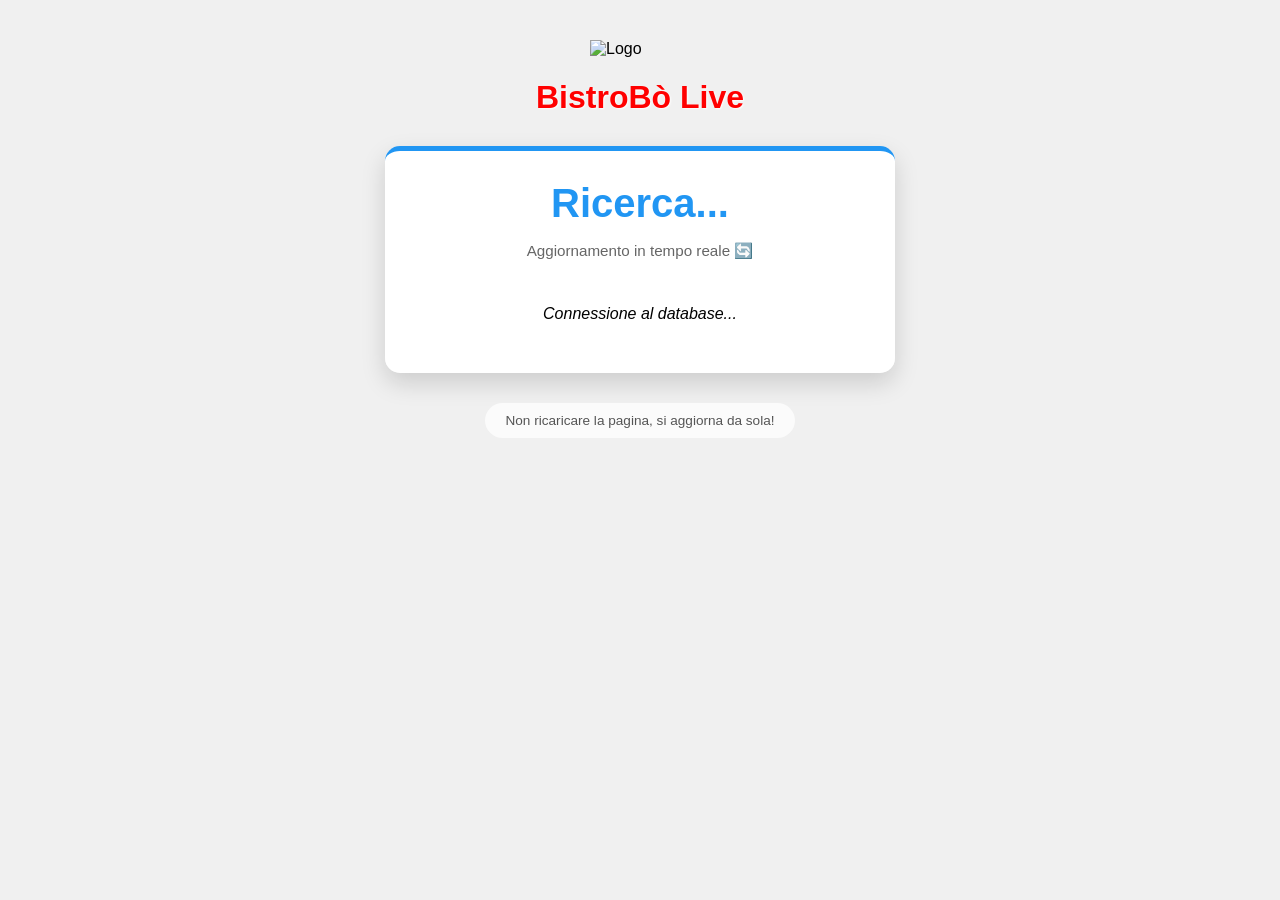
==== stato-ordine.html @ 269e7c59 "Create stato-ordine.html" ====
<!DOCTYPE html>
<html lang="it">
<head>
    <meta charset="UTF-8">
    <meta name="viewport" content="width=device-width, initial-scale=1.0">
    <title>Stato Ordine - BistroBò</title>
    
    <link rel="icon" type="image/x-icon" href="./favicon.ico">
    <link rel="stylesheet" href="main/style.css">
    
    <script src="https://www.gstatic.com/firebasejs/10.7.1/firebase-app-compat.js"></script>
    <script src="https://www.gstatic.com/firebasejs/10.7.1/firebase-database-compat.js"></script>

    <style>
        body { 
            display: flex; 
            flex-direction: column; 
            align-items: center; 
            min-height: 100vh; 
            margin: 0; 
            padding: 20px;
            font-family: 'Poppins', sans-serif;
            box-sizing: border-box;
        }
        
        .tracker-box { 
            background: rgba(255, 255, 255, 0.95); 
            padding: 30px; 
            border-radius: 15px; 
            box-shadow: 0 10px 25px rgba(0,0,0,0.15);
            width: 100%;
            max-width: 450px;
            text-align: center;
            margin-top: 20px;
            border-top: 5px solid #2196F3;
        }

        .reparto-status {
            display: flex;
            justify-content: space-between;
            align-items: center;
            padding: 15px 0;
            border-bottom: 1px dashed #ccc;
        }
        .reparto-status:last-child { border-bottom: none; }

        .reparto-nome { font-weight: bold; font-size: 1.1em; color: #333; }
        
        .badge {
            padding: 8px 14px;
            border-radius: 20px;
            font-size: 0.9em;
            font-weight: bold;
            box-shadow: 0 2px 5px rgba(0,0,0,0.1);
        }
        
        /* Colori dinamici per gli stati */
        .badge.da-fare { background: #ffebee; color: #c62828; border: 1px solid #ffcdd2; }
        .badge.in-elaborazione { background: #fff3e0; color: #e65100; border: 1px solid #ffe0b2; animation: pulseLive 1.5s infinite; }
        .badge.completato { background: #e8f5e9; color: #2e7d32; border: 1px solid #c8e6c9; }

        @keyframes pulseLive { 
            0% { box-shadow: 0 0 0 0 rgba(255, 152, 0, 0.4); } 
            70% { box-shadow: 0 0 0 10px rgba(255, 152, 0, 0); } 
            100% { box-shadow: 0 0 0 0 rgba(255, 152, 0, 0); } 
        }

        /* Compatibilità con i tuoi temi scuri */
        body.tema-notte .tracker-box, body.tema-astronave .tracker-box { background: #06131E; border: 1px solid #00A6CC; border-top: 5px solid #00A6CC; }
        body.tema-notte .reparto-nome, body.tema-astronave .reparto-nome { color: #D0FFFF; text-shadow: 0 0 2px rgba(0,255,255,.3); }
        body.tema-notte h1, body.tema-astronave h1 { color: #fff; }
    </style>
</head>
<body class="tema-caricato">
    <div id="themeBackground"></div>

    <img src="icon-512.png" alt="Logo" style="width: 100px; margin-top: 20px;">
    <h1 style="margin-bottom: 10px;">BistroBò Live</h1>

    <div class="tracker-box">
        <h2 id="titolo-ordine" style="margin-top: 0; font-size: 2.5em; color: #2196F3; margin-bottom: 5px;">Ricerca...</h2>
        <p style="color: #666; font-size: 0.95em; margin-bottom: 25px;">Aggiornamento in tempo reale 🔄</p>

        <div id="status-container">
            <div style="padding: 20px; font-style: italic;">Connessione al database...</div>
        </div>
    </div>

    <div style="margin-top: 30px; text-align: center; color: #555; font-size: 0.85em; background: rgba(255,255,255,0.7); padding: 10px 20px; border-radius: 20px;">
        Non ricaricare la pagina, si aggiorna da sola!
    </div>

    <script>
        // 1. Inizializza Firebase con i tuoi dati esatti
        const firebaseConfig = {
          apiKey: "AIzaSyCNxXvoeW0uLyY_IFORiOiWw6R6JsqkPDo",
          authDomain: "bistrobo-lan.firebaseapp.com",
          databaseURL: "https://bistrobo-lan-default-rtdb.firebaseio.com",
          projectId: "bistrobo-lan"
        };
        firebase.initializeApp(firebaseConfig);
        const db = firebase.database();

        // 2. Applica il tema in tempo reale per mantenere l'estetica del resto dell'app
        db.ref("impostazioni/tema").on("value", snap => {
            const tema = snap.val() || "default";
            // Rimuove vecchi temi e applica quello nuovo
            document.body.className = "tema-caricato tema-" + tema;
        });
        
        // 3. Estrai nomi reparti personalizzati (Extra 1, 2, 3)
        let nomiExtra = { extra1: "Extra 1", extra2: "Extra 2", extra3: "Extra 3" };
        db.ref("impostazioni/nomiRepartiExtra").once("value").then(snap => {
            if (snap.exists()) nomiExtra = { ...nomiExtra, ...snap.val() };
        });

        // 4. Ottieni l'ordine dall'URL (es: ?n=12D)
        const urlParams = new URLSearchParams(window.location.search);
        const numComanda = urlParams.get('n');

        if (!numComanda) {
            document.getElementById("titolo-ordine").innerText = "Ordine ❌";
            document.getElementById("status-container").innerHTML = "<p style='color:#d32f2f; font-weight:bold;'>Nessun ordine valido specificato nell'URL.</p>";
        } else {
            document.getElementById("titolo-ordine").innerText = "#" + numComanda.toUpperCase();

            // 5. Ascolta la comanda in Realtime
            db.ref("comande").orderByChild("numero").equalTo(numComanda.toUpperCase()).on("value", snap => {
                const container = document.getElementById("status-container");
                
                if (!snap.exists()) {
                    container.innerHTML = "<p style='color:#555;'>Ordine non trovato o già archiviato.<br><br><i>Speriamo ti sia piaciuto! Se lo stai ancora aspettando, rivolgiti alla cassa.</i></p>";
                    return;
                }

                let comandaData;
                snap.forEach(child => { comandaData = child.val(); });

                // Funzione per generare le etichette di stato in base ai valori ("da fare", "in elaborazione", "completato")
                function creaStatoReparto(nome, stato) {
                    if (!stato) return ""; 
                    
                    let classeBadge = "da-fare";
                    let testino = "In coda ⏳";
                    
                    if (stato === "in elaborazione") { 
                        classeBadge = "in-elaborazione"; 
                        testino = "In Preparazione 🍳"; 
                    }
                    if (stato === "completato") { 
                        classeBadge = "completato"; 
                        testino = "Pronto! ✅"; 
                    }

                    return `
                        <div class="reparto-status">
                            <span class="reparto-nome">${nome}</span>
                            <span class="badge ${classeBadge}">${testino}</span>
                        </div>
                    `;
                }

                let htmlContent = "";
                
                // Mappa i reparti attivi per questo ordine.
                // Firebase salva i nodi come statoCucina, statoBere, statoSnack, ecc.
                if (comandaData.statoCucina) htmlContent += creaStatoReparto("Cucina", comandaData.statoCucina);
                if (comandaData.statoBere) htmlContent += creaStatoReparto("Beverage", comandaData.statoBere);
                if (comandaData.statoSnack) htmlContent += creaStatoReparto("Snack", comandaData.statoSnack);
                if (comandaData.statoExtra1) htmlContent += creaStatoReparto(nomiExtra.extra1, comandaData.statoExtra1);
                if (comandaData.statoExtra2) htmlContent += creaStatoReparto(nomiExtra.extra2, comandaData.statoExtra2);
                if (comandaData.statoExtra3) htmlContent += creaStatoReparto(nomiExtra.extra3, comandaData.statoExtra3);

                container.innerHTML = htmlContent;
            });
        }
    </script>
</body>
</html>
---- main/style.css ----
/* BODY inizialmente invisibile fino al caricamento del tema */
body {
    opacity: 0;
    transition: opacity 0.3s ease-in-out; /* transizione più morbida */
    font-family: 'Poppins', sans-serif;
    min-height: 100vh;
    margin: 0;
    color: #000000;
    padding: 20px;
    box-sizing: border-box;
}

/* Mostra il body solo dopo aver applicato il tema */
body.tema-caricato {
    opacity: 1;
}

/* Nasconde elementi temporaneamente */
.hidden { display: none; }

/* Fallback background per evitare flash bianco prima che il tema venga applicato */
#themeBackground {
    position: fixed;
    top: 0; left: 0;
    width: 100%; height: 100%;
    z-index: -1;
    background-size: cover;
    background-position: center;
    transition: background 0.8s ease;
    background-color: #f0f0f0; /* colore neutro mentre il JS imposta il gradiente */
}

/* ================= TIPOGRAFIA ================= */
h1 {
    font-family: 'Poppins', sans-serif; 
    font-weight: 800; 
    color: #ff0000; 
    text-shadow: 1px 1px 2px #ffffff;
    text-align: center;
    margin-bottom: 40px;
}
h3 {
    font-size: 1.3em; 
    margin-bottom: 10px; 
    color: #2f00ff; 
    text-shadow:
        -0.2px -0.2px 0 #ffffff,
        0.2px -0.2px 0 #ffffff,
        -0.2px 0.2px 0 #ffffff,
        0.2px 0.2px 0 #ffffff; 
}
h4 {
    font-size: 1.15em; 
    margin-top: 8px; 
    margin-bottom: 6px; 
    color: #2f00ff; 
    font-weight: 600;
    text-shadow:
        -0.2px -0.2px 0 #ffffff,
        0.2px -0.2px 0 #ffffff,
        -0.2px 0.2px 0 #ffffff,
        0.2px 0.2px 0 #ffffff;
}

/* ================= BOTTONI GENERICI ================= */
button {
    border: none;
    cursor: pointer;
    font-family: 'Poppins', sans-serif;
    font-weight: 600;
    padding: 10px 16px; /* Più spaziosi */
    border-radius: 12px; /* Angoli arrotondati moderni */
    transition: all 0.2s cubic-bezier(0.25, 0.8, 0.25, 1); /* Animazione fluida */
    box-shadow: 0 2px 5px rgba(0,0,0,0.1); /* Leggera ombreggiatura */
    position: relative;
    overflow: hidden;
}

button:hover {
    opacity: 0.95;
    transform: translateY(-2px); /* Si alza leggermente */
    box-shadow: 0 5px 12px rgba(0,0,0,0.15); /* Ombra più marcata */
}

button:active {
    transform: translateY(0) scale(0.97); /* Effetto pressione */
    box-shadow: 0 2px 4px rgba(0,0,0,0.1);
}

/* Eccezione per pulsanti piccoli (es. +/- nelle comande) */
#comandaCorrente button {
    padding: 0;
    width: 30px;
    height: 30px;
    border-radius: 50%; /* Perfettamente rotondi */
    line-height: 30px;
    box-shadow: none;
    border: 1px solid #ddd;
}
#comandaCorrente button:hover {
    transform: scale(1.1);
    background-color: #f0f0f0;
}
/* ================= LOGIN / REGISTRAZIONE ================= */
input, select {
    padding: 5px 8px;
    border-radius: 4px;
    border: 1px solid #9e9e9e;
}
input:focus, select:focus {
    outline: none;
    border-color: #388e3c;
    box-shadow: 0 0 3px #388e3c;
}
#loginWrapper {
    display: flex;
    flex-direction: column;
    align-items: center;
    justify-content: center;
    min-height: 80vh;
}
#loginDiv, #registerDiv, #forgotPasswordDiv {
    position: relative;
    max-width: 400px;
    margin: 0 auto;
    background: rgba(255, 255, 255, 0.95); /* leggermente trasparente */
    padding: 20px 30px;
    border-radius: 15px;
    box-shadow: 0 8px 20px rgba(0,0,0,0.15);
}

#loginDiv button, #registerDiv button, #forgotPasswordDiv button {
    color: #1b3a2d; /* verde scuro testo */
    border-radius: 10px;
    border: none;
    padding: 8px 16px;
    margin-top: 10px;
    cursor: pointer;
    font-weight: 600;
    transition: 0.3s;
}

#loginDiv button:hover, #registerDiv button:hover, #forgotPasswordDiv button:hover { 
    opacity: 0.9; 
}

/* ================= LOGOUT ================= */
#logoutDiv {
    text-align: right; 
    margin: 10px 20px; 
}
#logoutBtn {
    padding: 8px 16px;
    border-radius: 50px; /* Arrotondato */
    background: linear-gradient(135deg, #ff9800, #ffb74d);
    color: #fff;
    font-weight: bold;
    border: none;
    box-shadow: 0 4px 10px rgba(255, 152, 0, 0.3);
}
#logoutBtn:hover {
    box-shadow: 0 6px 14px rgba(255, 152, 0, 0.5);
}


/* ================= COMANDE / ORDINI ================= */
.order {
    border-radius: 15px;
    background: #ffffffdd;
    padding: 15px 20px;
    margin-bottom: 15px;
    box-shadow: 0 8px 20px rgba(0,0,0,0.15);
    transition: transform 0.3s, box-shadow 0.3s;
}
.order:hover { transform: translateY(-5px); box-shadow: 0 12px 25px rgba(0,0,0,0.2); }
.orderContent { flex: 1; margin-left: 1rem; word-break: break-word; background: #f0f4f8; padding: 8px 12px; border-radius: 8px; }
.orderContentCibo { color:#333; }
.orderContentBere { color:#0077cc; }
.orderButtons { display: flex; gap: 5px; }
.order > div.header { padding: 6px 10px; font-size: 1.1em; }
.order div > div { font-size: 1em; margin: 2px 0; line-height: 1.4em; }

/* ================= STICKY BAR ================= */
.stickyBtn {
    position: sticky;
    bottom: 10px;
    right: 10px;
    padding: 14px 24px; /* Più grande per facile tocco */
    font-size: 1.2em;
    color: white;
    background: linear-gradient(135deg, #2e7d32, #43a047); /* Verde brillante */
    border-radius: 50px;
    box-shadow: 0 6px 15px rgba(46, 125, 50, 0.4);
    cursor: pointer;
    z-index: 100;
    transition: transform 0.2s, box-shadow 0.2s;
}
.stickyBtn:active {
    transform: scale(0.95);
}
.stickyBar {
    position: sticky;   /* rimane in basso durante lo scroll */
    bottom: 0;
    left: 0;
    right: 0;
    display: flex;
    justify-content: space-between;
    align-items: flex-start; /* mantiene contenuti allineati in alto */
    gap: 20px;
    padding: 12px 30px;      /* box più grande */
    background: linear-gradient(135deg, #fefefe, #f5f5f5);
    border-top: 2px solid #ccc;
    box-shadow: 0 -3px 10px rgba(0,0,0,0.2);
    border-radius: 12px;
    z-index: 100;
}

/* ================= STICKY LEFT ================= */
.stickyLeft { 
    display: flex; 
    flex-direction: column; 
    gap: 10px; 
    min-height: 120px; 
    justify-content: flex-end;
}

.stickyLeft b { 
    font-size: 1.1em; 
    line-height: 1.4em;
}

/* Pulsante invia comanda fisso */
.stickyLeft {
    display: flex;
    flex-direction: column;
    gap: 10px;
    position: relative; /* necessario per posizionamento assoluto del resto consigliato */
}

/* Desktop */
#suggerimentoResto {
    position: absolute;
    left: calc(100% + 5px);
    top: 50%;
    transform: translateY(-50%);
    display: flex;
    gap: 5px;
    align-items: center;
    max-height: 80px;
    max-width: calc(100vw - 50px);
    overflow-x: auto;
    overflow-y: hidden;
    white-space: nowrap;
    background: transparent;
    border-radius: 5px;
    box-sizing: border-box;
    z-index: 100;
}

/* Mobile */
.stickyBar { overflow-x: auto; }
@media (max-width: 768px) {
    #suggerimentoResto {
        position: relative;   /* non più assoluto */
        left: auto;
        top: auto;
        transform: none;
        margin-top: 5px;     /* distanza dal Totale/Pagato */
        width: 100%;         /* occupa tutta la riga disponibile */
        overflow-x: auto;    /* scroll se troppe monete */
        white-space: nowrap;
    }
}


#suggerimentoResto img {
    height: auto;   /* altezza proporzionata */
    width: auto;    /* larghezza proporzionata */
    max-height: none; /* nessun limite */
    max-width: none;  /* nessun limite */
}

/* ================= STICKY RIGHT ================= */
/* StickyRight: colonna verticale */
.stickyRight {
    display: flex;
    flex-direction: column;       /* verticale */
    justify-content: flex-end;    /* Reset Soldi in basso */
    align-items: flex-end;        /* allineato a destra */
    gap: 5px;
    min-height: 120px;
    max-width: 325px;             /* limita la larghezza massima */
    width: 100%;                  /* usa il 100% possibile del max-width */
    box-sizing: border-box;
    flex-shrink: 0;               /* non si restringe troppo */
}

/* wrapper per banconote e monete */
#banconoteDiv, #moneteDiv {
    display: flex;
    flex-wrap: wrap;
    gap: 5px;
}

/* Reset Soldi */
#resetSoldiBtn {
    background: linear-gradient(135deg, #e53935, #ef5350);
    color: white; 
    padding: 8px 16px; 
    border-radius: 8px; 
    border: none; 
    font-weight: bold; 
    cursor: pointer; 
    box-shadow: 0 3px 6px rgba(0,0,0,0.2);
}
#resetSoldiBtn:hover { opacity: 0.9; }

/* ================= TABS ================= */
.tabBtn {
    padding: 10px 20px;
    border: none;
    border-radius: 50px; /* Forma a pillola */
    background: #f0f2f5; /* Grigio chiaro di base */
    color: #555;
    cursor: pointer;
    transition: all 0.3s ease;
    font-weight: 600;
    margin-right: 8px;
    margin-bottom: 8px; /* Spazio sotto se vanno a capo */
    box-shadow: 0 2px 4px rgba(0,0,0,0.05);
    border: 1px solid transparent;
}

.tabBtn:hover {
    background: #e4e6eb;
    transform: translateY(-2px);
    color: #333;
}

.tabBtn.active {
    color: #fff !important; /* Testo bianco su sfondo colorato */
    box-shadow: 0 4px 12px rgba(0,0,0,0.2); /* Ombra colorata */
    transform: scale(1.05); /* Leggermente più grande */
    border-color: rgba(255,255,255,0.2);
}

/* Colori specifici per le tab attive (più brillanti) */
#cassaDiv .tabBtn.active { 
    background: linear-gradient(135deg, #43a047, #66bb6a); /* Verde Cassa */
} 
#cucinaDiv .tabBtn.active { 
    background: linear-gradient(135deg, #fb8c00, #ffa726); /* Arancio Cucina */
} 
#bereDiv .tabBtn.active { 
    background: linear-gradient(135deg, #0288d1, #29b6f6); /* Blu Bere */
} 
#adminDiv .tabBtn.active { 
    background: linear-gradient(135deg, #d32f2f, #ef5350); /* Rosso Admin */
}
#snackDiv .tabBtn.active { 
    background: linear-gradient(135deg, #fbc02d, #ffeb3b); /* Giallo Snack */
    color: #3e2723 !important; /* Testo scuro per il giallo */
}

.tabContent { display: none; }
.tabContent.active { display: block; animation: fadeIn 0.3s ease-in-out; }

@keyframes fadeIn {
    from { opacity: 0; transform: translateY(5px); }
    to { opacity: 1; transform: translateY(0); }
}
/* ================= IMPOSTAZIONI ADMIN ================= */
.settingItem {
    display: flex;
    justify-content: space-between;
    align-items: center;
    margin-bottom: 10px;
    padding: 6px 10px;
    border: 1px solid #ccc;
    border-radius: 6px;
    background: #f5f5f5;
}

.toggleBtn {
    padding: 6px 12px;
    border-radius: 6px;
    border: none;
    cursor: pointer;
    font-weight: bold;
    transition: 0.2s;
}

.toggleBtn:hover {
    opacity: 0.85;
}

/* ================= ANIMAZIONI ================= */
.newOrder {
    position: relative;
    border: 2px solid #ffba1a;
    box-shadow: 0 4px 10px rgba(0,0,0,0.1);
}
.newOrder::after {
    content: "NUOVA";
    position: absolute;
    top: -10px;
    right: -10px;
    background: #fb3a00;
    color: white;
    font-weight: bold;
    padding: 2px 6px;
    border-radius: 5px;
    font-size: 0.8em;
}
@keyframes lampeggio {
    0% { border-color: #f2ab06; box-shadow: 0 4px 10px 5px rgba(0,0,0,0.1); }
    50% { border-color: #dd3d0c; box-shadow: 0 4px 20px 5px rgba(0,0,0,0.3); }
    100% { border-color: #e4e800; box-shadow: 0 4px 10px 5px rgba(0,0,0,0.1); }
}
.blink { animation: lampeggio 0.8s ease-in-out 10; }

@keyframes blinkRed {
  0% { background-color: red; color: white; }
  50% { background-color: transparent; color: red; }
  100% { background-color: red; color: white; }
}
@keyframes blinkOrange {
  0% { background-color: orange; color: white; }
  50% { background-color: transparent; color: orange; }
  100% { background-color: orange; color: white; }
}

/* ================= TABLES ================= */
.tableHeader { font-weight:bold; display:flex; }
.tableCol { flex:1; text-align:center; }
.tableColLeft { flex:2; text-align:left; }
.tableRow { display:flex; }

/* ================= MOBILE ================= */
#comandaCorrente { min-height:100px; padding:10px; border:none !important; border-radius:5px; background:transparent; box-shadow: none !important; }
.selectQty { width:60px; }

@media (max-width: 768px) {
    #aggiungiComandaTab { flex-direction: column; }
    .order { flex-direction: column; }
    .orderContent { margin-left:0; margin-right:0; }
}

/* ================= SCONTI / EXTRA ================= */
#ingredientiCriticiTabBtn {
  border: 2px solid transparent; 
}
.sconto-item {
    padding: 5px 10px;
    border-bottom: 1px solid #ccc; /* linea orizzontale */
    display: flex;
    justify-content: space-between;
    align-items: center;
}
/*================== ALERT BASE ===========================*/
.toast {
  position: fixed;
  padding: 20px 30px;    
  border-radius: 12px;   
  font-weight: bold;
  font-size: 18px;      
  min-width: 250px;
  text-align: center;  
  opacity: 0;
  z-index: 2000;
  box-shadow: 0 4px 12px rgba(0,0,0,0.3);
  pointer-events: auto;
  transform: translateY(-20px); /* parte leggermente sopra */
  transition: transform 0.5s ease, opacity 0.5s ease;
}

/* ================= POSIZIONI ================= */
.toast.info {
  background: #007bff;
  bottom: 20px;
  right: 20px;
  left: auto;
  transform: translateY(20px); /* parte dal basso */
  font-size: 20px; 
}

.toast.warn {
  background: #ff9800;
  top: 20px;
  left: 50%;
  transform: translateX(-50%) translateY(-20px);
  font-size: 18px;
}

.toast.error {
  background: #f44336;
  top: 20px;
  left: 50%;
  transform: translateX(-50%) translateY(-20px);
  font-size: 22px; 
  animation: blinkalert 0.6s ease-in-out infinite;
}
.toast.critico,
.toast.attenzione {
  position: fixed;
  top: 50%;            
  left: 50%;              
  transform: translate(-50%, -50%); 
  z-index: 5000;
  padding: 16px 24px;
  border-radius: 12px;
  font-weight: bold;
  font-size: 18px;
  min-width: 300px;
  max-width: 90%;
  text-align: center;
  box-shadow: 0 4px 12px rgba(0,0,0,0.3);
}

/* mantieni le differenze grafiche */
.toast.critico {
  background: #d32f2f;
  color: #fff;
  border: 2px solid #b71c1c;
  animation: blinkCritico 0.8s ease-in-out infinite;
}
@keyframes blinkCritico {
  0%, 100% { background-color: #d32f2f; }
  50% { background-color: #ff5252; }
}

.toast.attenzione {
  background: #ff9800;
  color: #fff;
  border: 2px solid #e65100;
  animation: blinkAttenzione 1s ease-in-out infinite;
}
@keyframes blinkAttenzione {
  0%, 100% { background-color: #ff9800; }
  50% { background-color: #ffb74d; }
}


/* ================= ANIMAZIONI ================= */
@keyframes blinkalert {
  0% { opacity: 1; }
  50% { opacity: 0.3; }
  100% { opacity: 1; }
}
/* ================= BARRA RICERCA ================= */
#cercaComandaCassa,
#cercaComandaAdmin {
    width: 100%;
    padding: 8px 12px;
    margin-bottom: 10px;
    font-size: 1em;
    border-radius: 6px;
    border: 1px solid #ccc;
    box-sizing: border-box; /* importante per larghezza completa */
}
#banconoteDiv button, #moneteDiv button {
  touch-action: manipulation;
  -webkit-tap-highlight-color: transparent;
  user-select: none;
}

#banconoteDiv button.pressed, #moneteDiv button.pressed {
  transform: scale(0.96);
  transition: transform 0.05s;
}
/*ORARIO CASSA*/
.order {
    position: relative; /* serve per posizionamento dell’orario */
    padding-bottom: 28px; /* spazio per l’orario */
}

.orderTime {
    position: absolute;
    bottom: 6px;
    left: 10px;
    font-size: 0.85em;
    color: #444;
    font-style: italic;
}
/* === Checkbox visivo stilizzato per la cucina === */
.visual-checkbox {
  display: inline-block;
  width: 1.2em;
  height: 1.2em;
  border: 2px solid #aaa;
  border-radius: 3px;
  vertical-align: middle;
  margin-left: 10px;
  cursor: pointer;
  position: relative;
  transition: border-color 0.2s ease, background-color 0.2s ease;
}
.visual-checkbox.checked {
  background-color: #4CAF50;
  border-color: #4CAF50;
}
.visual-checkbox.checked::after {
  content: "";
  position: absolute;
  left: 0.25em;
  top: 0.05em;
  width: 0.35em;
  height: 0.7em;
  border: solid white;
  border-width: 0 3px 3px 0;
  transform: rotate(45deg);
}
.tickItem {
    width: 18px;
    height: 18px;
    margin-right: 6px;
    transform: scale(1.3);
    accent-color: green;
    cursor: pointer;
}
.order .tickComanda {
    display: inline-block;
}
.order.storico .tickComanda {
    display: none;
}
/* ================= ASPORTO PER TEMA (colori come titolo) ================= */
.asportoLabel {
    font-weight: bold;
    padding: 2px 8px;
    border-radius: 6px;
    margin-top: 4px;
    display: inline-block;
    text-shadow: 1px 1px 2px rgba(0,0,0,0.2);
}

/* Default */
body.tema-default .asportoLabel {
    background: linear-gradient(135deg, #e0e0e0, #f5f5f5);
    color: #000000;
}

/* Scout */
body.tema-scout .asportoLabel {
    background: linear-gradient(135deg, #c8e6c9, #a5d6a7);
    color: #d32f2f;
}

/* Autunno */
body.tema-autunno .asportoLabel {
    background: linear-gradient(135deg, #ffe0b2, #ffcc80);
    color: #6b3e00;
}

/* Inverno */
body.tema-inverno .asportoLabel {
    background: linear-gradient(135deg, #b3e5fc, #e0f7fa);
    color: #00bcd4;
}

/* Primavera */
body.tema-primavera .asportoLabel {
    background: linear-gradient(135deg, #c8e6c9, #f8bbd0);
    color: #4caf50;
}

/* Estate */
body.tema-estate .asportoLabel {
    background: linear-gradient(135deg, #fff9c4, #b3e5fc);
    color: #2196f3;
}
/* ================= ASPORTO TEXT PER TEMA (più contrasto su sfondi chiari) ================= */
body.tema-default .asportoText   { color: #000000; }
body.tema-scout .asportoText     { color: #c62828; }   /* rosso più carico */
body.tema-autunno .asportoText   { color: #5d2400; text-shadow: 1px 1px 3px rgba(255,255,255,0.7); }  /* marrone più scuro e contrastato */
body.tema-estate .asportoText    { color: #004c91; text-shadow: 1px 1px 3px rgba(255,255,255,0.6); }  /* blu più profondo */
body.tema-inverno .asportoText   { color: #0288d1; text-shadow: 1px 1px 3px rgba(255,255,255,0.5); }  /* blu ciano più forte */
body.tema-primavera .asportoText { color: #43a047; }   /* verde acceso */


/* ================= SCONTI PER TEMA (più carichi su sfondi chiari) ================= */
.scontoTxt {
    font-weight: bold;
    text-shadow: 0.5px 0.5px 1px rgba(255,255,255,0.4);
}

body.tema-default .scontoTxt   { color: #000000; }
body.tema-scout .scontoTxt     { color: #c62828; }   /* rosso intenso */
body.tema-autunno .scontoTxt   { color: #4b1f00; text-shadow: 1px 1px 3px rgba(255,255,255,0.8); }  /* marrone scuro caldo */
body.tema-estate .scontoTxt    { color: #003c8f; text-shadow: 1px 1px 3px rgba(255,255,255,0.7); }  /* blu oceano più intenso */
body.tema-inverno .scontoTxt   { color: #0277bd; text-shadow: 1px 1px 3px rgba(255,255,255,0.6); } /* blu più saturo */
body.tema-primavera .scontoTxt { color: #2e7d32; }   /* verde medio */


.statoBtn {
  border: none;
  border-radius: 6px;
  color: white;
  font-weight: bold;
  padding: 6px 12px;
  cursor: pointer;
  transition: all 0.2s;
}
.statoBtn:hover {
  transform: scale(1.05);
}
/* ========== CHAT STYLE ========== */
.chat-container {
  height: 400px; /* altezza fissa, puoi regolare */
  overflow-y: auto;
  border-radius: 12px;
  padding: 14px;
  background: linear-gradient(180deg, #e9e9e9 0%, #ffffff 100%);
  display: flex;
  flex-direction: column;
  gap: 10px;
  width: 100%;
  max-width: 1400px; /* ✅ stessa max-width della barra input */
  margin: 0 auto;    /* ✅ centrata */
}

/* Messaggi */
.chat-message {
  max-width: 70%;
  padding: 9px 13px;
  border-radius: 16px;
  line-height: 1.4;
  word-wrap: break-word;
  box-shadow: 0 1px 3px rgba(0, 0, 0, 0.15);
  font-size: 0.95em;
}
.chat-message.me {
  align-self: flex-end;
  background: #dcf8c6;
  border-bottom-right-radius: 4px;
}
.chat-message.other {
  align-self: flex-start;
  background: #fff;
  border-bottom-left-radius: 4px;
}
.chat-sender {
  font-size: 0.75em;
  color: #666;
  margin-bottom: 2px;
}

/* Barra input */
.chat-input-bar {
  position: sticky;
  bottom: 0;
  left: 0;
  width: 100%;
  max-width: 1400px; /* ✅ stessa larghezza del box dei messaggi */
  margin: 0 auto 10px auto; /* ✅ centrata orizzontalmente e 10px in basso */
  display: flex;
  align-items: center;
  gap: 10px;
  padding: 12px 14px;
  background: #fafafa;
  border-top: 1px solid #ddd;
  border-radius: 20px;
  box-shadow: 0 -1px 6px rgba(0, 0, 0, 0.08);
}

/* Input field */
#chatInputCassa,
#chatInputCucina,
#chatInputBere,
#chatInputAdmin,
#chatInputSnack,
#chatInputExtra1,
#chatInputExtra2,
#chatInputExtra3 {
  flex: 1;
  padding: 12px 18px;
  border-radius: 25px;
  border: 1px solid #ccc;
  font-size: 1em;
  background: #f8f8f8;
  outline: none;
  transition: 0.2s;
}

#chatInputCassa:focus,
#chatInputCucina:focus,
#chatInputBere:focus,
#chatInputAdmin:focus,
#chatInputSnack:focus,
#chatInputExtra1:focus,
#chatInputExtra2:focus,
#chatInputExtra3:focus {
  background: #fff;
  border-color: #4caf50;
  box-shadow: 0 0 4px #4caf50;
}

/* Pulsante invio */
#chatSendCassaBtn,
#chatSendCucinaBtn,
#chatSendBereBtn,
#chatSendAdminBtn,
#chatSendSnackBtn,
#chatSendExtra1Btn,
#chatSendExtra2Btn,
#chatSendExtra3Btn {
  width: 46px;
  height: 46px;
  border: none;
  border-radius: 50%;
  background: linear-gradient(135deg, #4caf50, #2e7d32);
  color: #fff;
  font-size: 1.3em;
  cursor: pointer;
  transition: 0.25s;
}

#chatSendCassaBtn:hover,
#chatSendCucinaBtn:hover,
#chatSendBereBtn:hover,
#chatSendAdminBtn:hover,
#chatSendSnackBtn:hover,
#chatSendExtra1Btn:hover,
#chatSendExtra2Btn:hover,
#chatSendExtra3Btn:hover {
  transform: scale(1.08);
  background: linear-gradient(135deg, #66bb6a, #388e3c);
}
.settingItem {
	display: flex;
	justify-content: space-between; /* bottone o gruppo di bottoni a destra */
	align-items: flex-start; /* non centrare verticalmente, ma partire dall’alto */
	margin-bottom: 10px;
	padding: 8px 10px;
	border: 1px solid #ccc;
	border-radius: 6px;
	background: #f5f5f5;
	gap: 10px;
}

.settingLabel {
	display: flex;
	flex-direction: column; /* forza il testo principale sopra e la descrizione sotto */
	line-height: 1.2em;
	max-width: 70%; /* evita che si schiaccino troppo vicino al bottone */
}

.settingLabel span {
	font-weight: 600;
	display: block;
	margin-bottom: 3px;
}

.settingLabel small {
	font-size: 0.85em;
	color: #555;
	display: block;
}
#noteDestinazioniDiv label {
  font-weight: 600;
  color: #333;
}
#noteDestinazioniDiv input[type="checkbox"] {
  transform: scale(1.2);
  margin-right: 5px;
}
/* ================= LOADER FULLSCREEN ================= */
/* ================= GESTIONE LOADERS (INIT & OFFLINE) ================= */

/* --- 1. LOADER DI AVVIO (IL PANINO TEMATIZZATO) --- */
#loader {
    position: fixed;
    top: 0; left: 0;
    width: 100%; height: 100%;
    z-index: 99999; /* Altissimo */
    display: flex;
    flex-direction: column;
    align-items: center;
    justify-content: center;
    
    /* SFONDO DI DEFAULT (Arancione Bistro) se la variabile tema non è ancora caricata */
    background: radial-gradient(circle, #fff8e1 0%, #ffecb3 100%); 
    /* Se il tema è caricato, usa la variabile: */
    background: var(--loader-bg, radial-gradient(circle, #fff8e1 0%, #ffecb3 100%));
    
    color: var(--loader-text, #e65100);
    transition: opacity 0.8s ease-in-out, visibility 0.8s; /* Transizione lenta in uscita */
    
    /* FORZIAMO LA VISIBILITÀ INIZIALE */
    opacity: 1;
    visibility: visible;
}

/* Questa classe viene aggiunta SOLO quando decidiamo noi (dopo 3 secondi) */
#loader.nascosto-davvero {
    opacity: 0 !important;
    visibility: hidden !important;
    pointer-events: none;
}

/* Definizioni Colori Temi per il Panino */
body.tema-default #loader   { --loader-bg: radial-gradient(circle, #fff8e1 0%, #ffecb3 100%); --loader-text: #e65100; }
body.tema-scout #loader     { --loader-bg: radial-gradient(circle, #f1f8e9 0%, #c8e6c9 100%); --loader-text: #2e7d32; }
body.tema-inverno #loader   { --loader-bg: radial-gradient(circle, #e3f2fd 0%, #bbdefb 100%); --loader-text: #1565c0; }
body.tema-estate #loader    { --loader-bg: radial-gradient(circle, #fffde7 0%, #fff59d 100%); --loader-text: #fbc02d; }
body.tema-autunno #loader   { --loader-bg: radial-gradient(circle, #fbe9e7 0%, #ffccbc 100%); --loader-text: #d84315; }
body.tema-primavera #loader { --loader-bg: radial-gradient(circle, #f3e5f5 0%, #e1bee7 100%); --loader-text: #8e24aa; }

/* STILE DEL PANINO (CSS PURO) */
.burger-loader {
    position: relative;
    width: 100px; height: 80px;
    display: flex; flex-direction: column;
    justify-content: space-between; align-items: center;
    animation: bounceBurger 1.5s infinite ease-in-out;
}
.b-top {
    width: 100%; height: 35px; background: #f4a261;
    border-radius: 50px 50px 10px 10px; border-bottom: 4px solid #e76f51;
    position: relative; box-shadow: 0 4px 6px rgba(0,0,0,0.1);
}
/* Correggi questa parte dentro .b-top::after */
.b-top::after {
    content: " . . . "; 
    position: absolute; 
    top: 5px; left: 25px;
    color: #ffd166; 
    /* PRIMA ERA SBAGLIATO (fontSize, fontWeight) */
    font-size: 20px;       /* Corretto col trattino */
    font-weight: bold;     /* Corretto col trattino */
    letter-spacing: 10px;
}
.b-salad {
    width: 110%; height: 10px; background: #2a9d8f;
    border-radius: 10px; margin: -5px 0; box-shadow: 0 2px 4px rgba(0,0,0,0.1);
}
/* Correggi questa parte dentro .b-meat */
.b-meat {
    width: 95%; height: 18px; 
    background: #6d4c41; 
    /* PRIMA ERA SBAGLIATO (borderRadius) */
    border-radius: 8px;    /* Corretto col trattino */
}
.b-bottom {
    width: 100%; height: 25px; background: #f4a261;
    border-radius: 10px 10px 40px 40px; border-top: 3px solid #e76f51;
    box-shadow: 0 4px 6px rgba(0,0,0,0.1);
}
@keyframes bounceBurger {
    0%, 100% { transform: translateY(0) scale(1); }
    50% { transform: translateY(-10px) scale(1.05); }
}

#loaderText {
    margin-top: 30px; font-size: 1.3rem; font-weight: 700;
    text-align: center; min-height: 1.5em; text-transform: uppercase; letter-spacing: 1px;
}


/* --- 2. LOADER OFFLINE (RIMANE LO SPINNER CLASSICO) --- */
#offlineLoader {
    position: fixed;
    top: 0; left: 0;
    width: 100%; height: 100%;
    display: flex;
    justify-content: center;
    align-items: center;
    flex-direction: column;
    background: rgba(0,0,0,0.6); /* Sfondo scuro semitrasparente */
    backdrop-filter: blur(5px); /* Effetto sfocato moderno */
    z-index: 100000; /* Deve stare SOPRA a tutto, anche al loader panino */
    color: #fff;
}

#offlineLoader.hidden {
    display: none;
}

/* La classe .spinner serve SOLO per l'offline loader ora */
.spinner {
    width: 60px; height: 60px;
    border: 6px solid rgba(255,255,255,0.3);
    border-radius: 50%;
    border-top-style: solid; border-top-color: #fff; /* Bianco puro */
    animation: spin 1s linear infinite;
    box-shadow: 0 0 15px rgba(0,0,0,0.5);
    margin-bottom: 20px;
}

@keyframes spin {
    0% { transform: rotate(0deg); }
    100% { transform: rotate(360deg); }
}

/* ================= TEMA DEFAULT (azzurrino) ================= */
#themeBackground {
  position: fixed;
  top: 0; left: 0;
  width: 100%; height: 100%;
  z-index: -1;
  background-size: cover;
  background-position: center;
  transition: background 0.8s ease;
}

/* ================= LOADER PER TEMA ================= */
body.tema-default #loader .spinner,
body.tema-default #offlineLoader .spinner {
    border-top-color: #005f73;
    border-right-color: #73c2fb88;
    border-bottom-color: #73c2fb88;
    border-left-color: #73c2fb88;
    box-shadow: 0 0 25px #73c2fbaa;
}

body.tema-scout #loader .spinner,
body.tema-scout #offlineLoader .spinner {
    border-top-color: #43a047;
    border-right-color: #7cff8088;
    border-bottom-color: #7cff8088;
    border-left-color: #7cff8088;
    box-shadow: 0 0 25px #7cff80aa;
}

body.tema-autunno #loader .spinner,
body.tema-autunno #offlineLoader .spinner {
    border-top-color: #6b3e00;
    border-right-color: #d3540088;
    border-bottom-color: #d3540088;
    border-left-color: #d3540088;
    box-shadow: 0 0 25px #d35400aa;
}

body.tema-inverno #loader .spinner,
body.tema-inverno #offlineLoader .spinner {
    border-top-color: #00bcd4;
    border-right-color: #a0c4ff88;
    border-bottom-color: #a0c4ff88;
    border-left-color: #a0c4ff88;
    box-shadow: 0 0 25px #00bcd4aa;
}

body.tema-primavera #loader .spinner,
body.tema-primavera #offlineLoader .spinner {
    border-top-color: #4caf50;
    border-right-color: #c3fae888;
    border-bottom-color: #c3fae888;
    border-left-color: #c3fae888;
    box-shadow: 0 0 25px #4caf50aa;
}

body.tema-estate #loader .spinner,
body.tema-estate #offlineLoader .spinner {
    border-top-color: #2196f3;
    border-right-color: #a0e9ff88;
    border-bottom-color: #a0e9ff88;
    border-left-color: #a0e9ff88;
    box-shadow: 0 0 25px #2196f3aa;
}


/* ================= MESSAGGIO OFFLINE ================= */
#offlineLoader div {
    margin-top: 20px;
    font-size: 1.5em;
    font-family: Arial, sans-serif;
    color: white;
    text-align: center;
}

/* ================= TEMA DEFAULT (azzurrino) ================= */
body.tema-default {
    background: linear-gradient(135deg, #a0d8ef, #73c2fb); /* azzurro chiaro/medio */
}

body.tema-default button {
    background: linear-gradient(135deg, #028090, #00a896); /* toni blu/verde armonici */
    color: #fff;
}
body.tema-default #themeBackground {
  background: linear-gradient(135deg, #a0d8ef, #73c2fb);
}
/* ================= TEMA SCOUT (verdino) ================= */
body.tema-scout {
    background: linear-gradient(135deg, #ffeb3b, #8bc34a, #5dce61); 
}
body.tema-scout button {
    background: linear-gradient(135deg, #fbc02d, #f57f17);
    color: #3e2723;
    border: 1px solid #3e2723;
}

body.tema-scout #themeBackground {
  background: linear-gradient(135deg, #ffeb3b, #8bc34a, #5dce61);
}

/* ================= AUTUNNO ================= */
body.tema-autunno #themeBackground {
  background:
    /* cielo con gradazioni */
    linear-gradient(to bottom, #ffd27f 0%, #ff9e6d 30%, #d35400 60%, #c0392b 100%),
    /* montagne / colline */
    radial-gradient(circle at bottom left, rgba(139,69,19,0.6) 0%, rgba(205,92,92,0.4) 50%, transparent 70%),
    radial-gradient(circle at bottom right, rgba(160,82,45,0.5) 0%, rgba(210,105,30,0.3) 50%, transparent 70%);
}

/* ================= INVERNO ================= */
body.tema-inverno #themeBackground {
  background:
    /* cielo invernale */
    linear-gradient(to bottom, #a0c4ff 0%, #ffffff 60%, #89b0ae 100%),
    /* montagne innevate */
    radial-gradient(circle at bottom left, rgba(200,230,255,0.6) 0%, rgba(255,255,255,0.5) 50%, transparent 70%),
    radial-gradient(circle at bottom right, rgba(180,210,230,0.5) 0%, rgba(255,255,255,0.3) 50%, transparent 70%);
}


/* ================= AUTUNNO ================= */
body.tema-autunno button {
  background: linear-gradient(135deg, #d35400, #e67e22);
  color: #fff;
  border: 1px solid #c0392b;
}

/* ================= INVERNO ================= */
body.tema-inverno button {
  background: linear-gradient(135deg, #4dabf7, #1976d2);
  color: #fff;
  border: 1px solid #1b3a4b;
}

/* ================= PRIMAVERA ================= */
body.tema-primavera #themeBackground {
  background:
    /* cielo primaverile leggermente rosa */
    linear-gradient(to bottom, #ffe0ec 0%, #fddde6 40%, #c3fae8 100%),
    /* colline e prati */
    radial-gradient(circle at bottom left, rgba(129,199,132,0.6) 0%, rgba(76,175,80,0.4) 50%, transparent 70%),
    radial-gradient(circle at bottom right, rgba(155,221,161,0.5) 0%, rgba(255,182,193,0.3) 50%, transparent 70%);
}

body.tema-primavera button {
  background: linear-gradient(135deg, #ff8da3, #81c784); /* rosa → verde */
  color: #fff;
  border: 1px solid #d96d82;
}

/* ================= ESTATE ================= */
body.tema-estate #themeBackground {
  background:
    /* cielo estivo più azzurro */
    linear-gradient(to bottom, #48cae4 0%, #a0e9ff 60%, #fffacd 100%),
    /* colline / prati caldi ma chiari */
    radial-gradient(circle at bottom left, rgba(144,238,144,0.5) 0%, rgba(173,255,47,0.3) 50%, transparent 70%),
    radial-gradient(circle at bottom right, rgba(173,255,47,0.4) 0%, rgba(144,238,144,0.2) 50%, transparent 70%);
  
  background-size: cover;
  background-attachment: fixed;
  color: #000; /* testi scuri per contrasto */
}

body.tema-estate button {
  background: linear-gradient(135deg, #ffeb3b, #48cae4); /* giallo sole → azzurro cielo */
  color: #000;
  border: 1px solid #fdd835;
}
/* ================= TITOLO LOGIN PER TEMA ================= */
.tema-default h1 { color: #000000; }      /* nero */
.tema-scout h1   { color: #d32f2f; }      /* rosso scout */
.tema-primavera h1 { color: #4caf50; }    /* verde primavera */
.tema-estate h1  { color: #2196f3; }      /* blu estate */
.tema-autunno h1 { color: #6b3e00; }  /* arancione/marrone scuro, più leggibile */
.tema-inverno h1 { color: #00bcd4; }      /* ciano inverno */
/* ================= CONTAINER CENTRATO ================= */
.preordine-container {
    display: flex;
    flex-direction: column;
    align-items: center;
    padding: 20px;
    text-align: center;
    box-sizing: border-box;
}

/* ================= MENU CLIENTI ================= */
.preordine-menu {
    display: flex;
    flex-direction: column;
    width: 100%;
    max-width: 600px;
    margin-bottom: 20px;
}

/* Ogni riga del menu in un box singolo */
.menu-item {
    padding: 12px 12px;
    border-radius: 8px;
    margin-bottom: 12px;
    background: #ffffffdd;
    box-shadow: 0 2px 6px rgba(0,0,0,0.1);
}

/* Riga superiore: select + nome */
.menu-item-top {
    display: flex;
    align-items: center;
    gap: 12px;
}

/* Quantità */
.menu-item select {
    width: 60px;
    border-radius: 6px;
    text-align: center;
}

/* Nome piatto */
.menu-item .piatto-nome {
    font-weight: 600;
    font-size: 1em;
}

/* Ingredienti sotto al nome, ALLINEATI AL CENTRO */
.menu-item .piatto-ingredienti {
    font-size: 0.78em;
    color: #444;
    line-height: 1.3;
    margin-top: 4px;
    padding-left: 0;    /* Rimosso il rientro */
    text-align: center; /* Forza l'allineamento al centro */
}


/* ================= PULSANTE INVIO ================= */
.preordine-btn {
    width: 100%;
    max-width: 400px;
    padding: 15px;
    font-size: 1.2em;
    border-radius: 12px;
    background: linear-gradient(135deg, #4caf50, #2e7d32);
    color: #fff;
    border: none;
    cursor: pointer;
    margin-top: 20px;
    transition: 0.3s;
}
.preordine-btn:hover {
    transform: scale(1.03);
}

/* ================= NOTE E INPUT ================= */
.preordine-note,
.preordine-input {
    width: 100%;
    max-width: 600px;
    padding: 10px;
    margin-bottom: 15px;
    border-radius: 8px;
    border: 1px solid #ccc;
    font-size: 1.1em;
    box-sizing: border-box;
    margin-top: 10px;
}

/* ================= TITOLO PREORDINA ================= */
.preordine-title {
    font-family: 'Poppins', sans-serif;
    font-weight: 800;
    font-size: 2em;
    text-align: center;
    text-shadow: 1px 1px 2px #ffffff;
    margin-bottom: 30px;
    color: inherit; /* segue il tema selezionato */
}

/* ================= SOLDI ================= */
.preordine-soldi {
    display: flex;
    flex-direction: column; /* verticale */
    align-items: center;
    justify-content: center;
    gap: 10px;
    width: 100%;
    max-width: 400px;
    margin-bottom: 20px;
    font-size: 1.2em;
}

.preordine-soldi label {
    display: flex;
    align-items: center;
    gap: 10px;
}

.preordine-soldi input[type="checkbox"] {
    transform: scale(1.5); /* checkbox più grande */
    cursor: pointer;
}

.preordine-soldi input[type="number"] {
    padding: 6px 8px;
    border-radius: 6px;
    border: 1px solid #ccc;
    width: 120px;
    font-size: 1em;
}
/* Preordini stile comande */
.order.admin-preordine,
.order.cassa-preordine {
    border-radius: 12px; /* più arrotondato */
    padding: 16px 20px;  /* più spazio interno */
    margin-bottom: 15px;
    background: linear-gradient(135deg, #ffffff, #f5f7fa); /* leggero gradiente */
    box-shadow: 0 6px 18px rgba(0,0,0,0.12); /* ombra morbida */
    font-family: 'Poppins', sans-serif;
    transition: transform 0.3s, box-shadow 0.3s, background 0.3s;
    border: 1px solid #e0e0e0; /* bordo più leggero */
}

/* Hover più gradevole */
.order.admin-preordine:hover,
.order.cassa-preordine:hover {
    transform: translateY(-3px);
    box-shadow: 0 10px 25px rgba(0,0,0,0.15);
    background: linear-gradient(135deg, #fefefe, #e8f0f8);
}

/* Header del preordine */
.order-header {
    font-weight: 700;
    font-size: 1.05rem;
    margin-bottom: 8px;
    display: flex;
    justify-content: space-between;
    color: #333;
}

/* Corpo ordine */
.order-body div {
    margin: 4px 0;
    font-size: 0.95rem;
    line-height: 1.4em;
    color: #555;
}

/* Footer ordine */
.order-footer {
    display: flex;
    justify-content: space-between;
    align-items: center;
    margin-top: 12px;
}

/* Pulsanti Aggiungi / Elimina */
.order-footer button {
    padding: 6px 10px;
    font-size: 0.85rem;
    border-radius: 8px;
    border: none;
    font-weight: 600;
    cursor: pointer;
    transition: all 0.25s;
}
.order-footer button.aggiungi {
    background: linear-gradient(135deg, #4caf50, #2e7d32);
    color: #fff;
}
.order-footer button.elimina {
    background: linear-gradient(135deg, #f44336, #d32f2f);
    color: #fff;
}
.order-footer button:hover {
    opacity: 0.9;
    transform: scale(1.05);
}


.order-header small {
    font-weight: 400;
    font-size: 0.75rem;
    color: #666;
}

.order-body div {
    margin: 2px 0;
}

/* Cassa: aggiungi sempre a sinistra */
.order.cassa-preordine .order-footer {
    flex-direction: row-reverse;
}

/* Lampeggio nuovi preordini */
.blink {
    animation: blinkAnim 1s ease-in-out 3;
}
@keyframes blinkAnim {
    0%, 100% { opacity: 1; }
    50% { opacity: 0.50; }
}

.order-footer span {
    margin-left: 15px;
    font-weight: bold;
}

@keyframes blinkTab {
  0%, 100% { background-color: #a3d8f4; }
  50% { background-color: #ffeb3b; } /* colore lampeggio, giallo */
}

.tabBtn.blink {
  animation: blinkTab 0.6s ease-in-out 5; /* lampeggia 5 volte */
}

/* Toast preordini separato: base */
.toast.preordineToast {
  position: fixed;
  z-index: 5000;
  padding: 20px 30px;       /* come index */
  border-radius: 12px;      /* più grande */
  font-weight: bold;
  font-size: 18px;           /* come index */
  min-width: 250px;          /* come index */
  max-width: 280px;
  text-align: center;
  box-shadow: 0 4px 12px rgba(0,0,0,0.3);
  opacity: 0;
  pointer-events: auto;
}

/* Info */
.toast.preordineToast.info {
  background: #007bff;
  color: #fff;
  bottom: 20px;
  right: 20px;
  left: auto;
}

/* Warn */
.toast.preordineToast.warn {
  background: #ff9800;
  color: #000;
  top: 20px;
  left: 50%;
  font-size: 18px;
}

/* Error */
.toast.preordineToast.error {
  background: #f44336;
  color: #fff;
  top: 20px;
  left: 50%;
  font-size: 18px;
}

/* 🔥 Lampeggio tab preordini */
.tab-lampeggia {
    animation: lampeggiaTab 0.8s infinite !important;
    background-image: none !important;
}

@keyframes lampeggiaTab {
    0% { background-color: rgba(255, 255, 0, 0.2); }
    50% { background-color: rgba(255, 255, 0, 0.8); }
    100% { background-color: rgba(255, 255, 0, 0.2); }
}
/* style.css */
.piatto-sconto {
    font-size: 0.85em;
    color: #0077cc;
    margin-left: 0.5em;
    font-weight: bold;
    display: inline-block;
    min-width: 120px; /* larghezza fissa per allineamento */
}
.categoria-titolo {
    font-size: 1.1em;
    font-weight: bold;
    margin-top: 15px;
    margin-bottom: 5px;
    border-bottom: 1px solid #ccc;
    padding-bottom: 3px;
}

.menu-item.esaurito {
    opacity: 0.4;
    filter: grayscale(100%);
}
.menu-item.esaurito select {
    pointer-events: none;
}
.piatto-esaurito-label {
    color: #b30000;
    font-size: 0.85em;
    font-weight: bold;
    margin-left: 5px;
    margin-top: 3px;
}
#inputNomeStand {
    margin-right: 5px; /* distanza minima tra input e bottone */
    vertical-align: middle; /* allineamento verticale */
}

#saveNomeStandBtn {
    vertical-align: middle; /* allinea con input */
    cursor: pointer;
}
/* =================== POPUP RIEPILOGO =================== */
.popup-riep {
    position: fixed;
    top: 0; left: 0;
    width: 100%; height: 100%;
    background: rgba(0,0,0,0.55);
    display: flex;
    justify-content: center;
    align-items: center;
    z-index: 9999;
}

.popup-riep.hidden { display: none; }

.popup-content {
    background: #ffffff;
    padding: 25px;
    width: 90%;
    max-width: 420px;
    border-radius: 15px;
    box-shadow: 0px 0px 18px rgba(0,0,0,0.3);
    animation: popupIn 0.25s ease-out;
}

@keyframes popupIn {
    from { transform: scale(0.6); opacity: 0; }
    to   { transform: scale(1); opacity: 1; }
}

.popup-btns {
    margin-top: 20px;
    display: flex;
    justify-content: center; /* centra i bottoni */
    gap: 15px; /* spazio uniforme tra i bottoni */
}

.popup-btns button {
    flex: 0 1 120px; /* larghezza base 120px, non cresce oltre */
    padding: 10px 15px; /* altezza uniforme e padding interno */
    font-size: 1rem;
    border-radius: 8px;
    font-weight: 600;
    cursor: pointer;
    transition: 0.2s;
    white-space: nowrap; /* evita che il testo vada a capo */
}

.popup-btns button.preordine-btn {
    background-color: #4caf50;
    color: white;
    border: none;
}

.popup-btns button.preordine-btn-secondary {
    background-color: #f44336;
    color: white;
    border: none;
}

.popup-btns button:hover {
    opacity: 0.9;
    transform: scale(1.05);
}
/* =================== NOTIFICA CENTRALE =================== */
.notifica-centrale {
    position: fixed;
    top: 50%; left: 50%;
    transform: translate(-50%, -50%);
    background: #4caf50;
    color: white;
    padding: 18px 28px;
    border-radius: 10px;
    font-size: 1.2em;
    font-weight: 600;
    z-index: 10000;
    box-shadow: 0 0 12px rgba(0,0,0,0.3);
    opacity: 0;
    transition: opacity .4s;
}

.notifica-centrale.show {
    opacity: 1;
}

.link-recupero {
    font-size: 0.75rem; /* Molto piccolo */
    color: #6b7280;    /* Grigio (gray-500) */
    text-decoration: none;
    transition: color 0.2s;
}

.link-recupero:hover {
    color: #9ca3af;    /* Grigio più chiaro al passaggio del mouse */
    text-decoration: underline;
}

/* ================= GRIGLIA MENU CASSA ================= */
.menu-grid {
    display: grid;
    grid-template-columns: 1fr; /* 1 colonna in modalità normale */
    gap: 6px;
    margin-bottom: 20px;
}

/* MODALITÀ NORMALE (Lista) */
.piatto-btn {
    width: 100%;
    padding: 5px 8px; /* Padding ridotto */
    border-radius: 6px;
    border: 1px solid #aaa;
    background: #f5f5f5;
    cursor: pointer;
    color: #000 !important;
    text-align: center;
    box-shadow: 0 1px 3px rgba(0,0,0,0.1);
    min-height: 45px; /* Evita che si schiaccino troppo se non ci sono ingredienti */
}
.piatto-nome { font-weight: bold; font-size: 0.95rem; color: #000 !important; } /* Ridotto da 1.1rem */
.piatto-prezzo { font-size: 0.85rem; margin-top: 2px; color: #333 !important; } /* Ridotto da 1rem */
.piatto-ing { font-size: 0.75rem; color: #555 !important; margin-top: 2px; } /* Ridotto da 0.8rem */

/* ================= CASSA OTTIMIZZATA ================= */
.cassa-ottimizzata .menu-grid {
    grid-template-columns: repeat(auto-fill, minmax(70px, 1fr)); 
    gap: 5px;
}

.cassa-ottimizzata .piatto-btn {
    height: 75px; 
    padding: 4px;
    display: flex;
    flex-direction: column;
    justify-content: center;
    align-items: center;
    border: 2px solid #999;
    background: #fefefe;
    border-radius: 8px;
    color: #000 !important; /* <--- FORZA IL NERO */
}

.cassa-ottimizzata .piatto-nome {
    font-size: 0.70rem; 
    font-weight: 900;
    line-height: 1.1;
    text-align: center;
    white-space: pre-wrap; 
    width: 100%;
    color: #000 !important; /* <--- FORZA IL NERO */
}

.cassa-ottimizzata .piatto-prezzo {
    font-size: 0.80rem;
    color: #b71c1c !important; /* Rosso scuro per spiccare */
    font-weight: bold;
    margin-top: 3px;
}

.cassa-ottimizzata .piatto-ing {
    display: none; /* Nasconde ingredienti */
}
/* ================= REVISIONE LAYOUT CASSA (NORMALE E OTTIMIZZATA) ================= */

/* 1. Proporzioni Rigide: 1/3 (Scontrino) e 2/3 (Menu) SEMPRE attive */
#aggiungiComandaTab > div:first-child {
    display: grid !important;
    grid-template-columns: 1fr 2fr !important; /* 1 colonna a sx, 2 colonne a dx */
    gap: 15px !important;
    align-items: start !important;
}

/* Impedisce ai box di sbordare */
#aggiungiComandaTab > div:first-child > div {
    flex: none !important;
    max-width: 100% !important;
    width: 100% !important;
    min-width: 0 !important; /* CRITICO per le proporzioni */
    box-sizing: border-box !important;
}

/* 2. Cassa Normale: Menu a 2 colonne per riga */
.menu-grid {
    display: grid !important;
    grid-template-columns: 1fr 1fr !important; /* 2 piatti affiancati */
    gap: 8px !important;
}

/* 3. Cassa Ottimizzata: Ripristina i "Pulsantoni" su tutta l'area dei 2/3 */
.cassa-ottimizzata .menu-grid {
    display: grid !important;
    grid-template-columns: repeat(auto-fill, minmax(70px, 1fr)) !important; /* Tanti piccoli pulsantoni in fila */
    gap: 5px !important;
}


/* ================= COMPATTAMENTO SPECIFICO SOLO PER CASSA OTTIMIZZATA ================= */

/* Fa scorrere il menu dei pulsantoni */
.cassa-ottimizzata #aggiungiComandaTab > div:first-child > div:nth-child(2) {
    max-height: 550px !important; 
    overflow-y: auto !important; 
}

/* Scontrino molto più piccolo per far salire le note */
.cassa-ottimizzata #comandaCorrente {
    height: 160px !important; 
    margin-bottom: 8px !important;
}

/* Box Note schiacciato per incastrarsi sotto lo scontrino */
.cassa-ottimizzata #noteComanda {
    height: 50px !important; 
    min-height: 50px !important;
    margin-bottom: 0 !important;
}

/* Testo check destinazioni più compatto */
.cassa-ottimizzata #noteDestinazioniDiv {
    margin-bottom: 4px !important;
    font-size: 0.9em !important;
}

/* Barra Totali statica incollata sotto (Senza float) */
.cassa-ottimizzata .stickyBar {
    position: static !important;
    box-shadow: none !important;
    border: 1px solid #ccc !important;
    border-radius: 8px !important;
    margin-top: 10px !important; 
    padding: 10px 15px !important;
    background: #f8f9fa !important;
    width: 100% !important;
    box-sizing: border-box !important;
}

/* ================= RIORGANIZZAZIONE TOTALI E BOTTONE INVIA ================= */

/* 1. Layout a Griglia per organizzare la sezione su tre righe */
.stickyLeft {
    display: grid !important;
    grid-template-columns: auto 1fr !important; /* Colonna 1: Totale, Colonna 2: Pagato e Resto */
    column-gap: 35px !important; /* Distanza tra Totale e Pagato */
    row-gap: 12px !important;    /* Distanza verticale tra le righe */
    align-items: center !important;
    min-height: auto !important; 
}

/* 2. RIGA 1: Totale (a sinistra) */
.stickyLeft > b:first-child {
    grid-column: 1 !important;
    font-size: 1.25rem !important;
    white-space: nowrap !important;
}

/* 3. RIGA 1: Pagato e Resto (a destra, distanziati) */
#rigaRestoPagato {
    grid-column: 2 !important;
    display: flex; /* Rimosso !important per permettere a JS di nasconderlo */
    flex-direction: row !important; 
    justify-content: flex-start !important;
    gap: 40px !important; 
    margin-top: 0 !important;
    align-items: center !important;
    font-size: 1.15rem !important;
}

/* Sicurezza aggiuntiva: se Javascript o le classi provano a nasconderlo, ha la precedenza */
#rigaRestoPagato[style*="none"],
#rigaRestoPagato.hidden {
    display: none !important;
}

/* Sistema il suggerimento delle monetine per non farlo accavallare */
#suggerimentoResto {
    position: static !important; 
    transform: none !important;
    display: inline-flex !important;
    margin-left: 10px !important;
}

/* 4. RIGA 2: Metodo di Pagamento sotto ai totali */
.stickyLeft > div:nth-of-type(1) { 
    grid-column: 1 / -1 !important; /* Prende tutta la larghezza e va a capo */
    margin-bottom: 0 !important;
}

/* 5. RIGA 3: Bottoni Invia Comanda e Annulla "Più Snelli" e allineati */
#inviaComandaBtn, #annullaUltimaVenditaBtn {
    grid-column: 1 / -1 !important;
    position: static !important; 
    padding: 8px 32px !important; 
    font-size: 1.1rem !important;
    margin-top: 4px !important;
    width: fit-content !important;
    border: none !important; /* Previene disallineamenti in altezza */
}
/* ================= COMPATTAZIONE INTESTAZIONE EQUILIBRATA (TUTTI I PROFILI) ================= */

/* 1. Blocco superiore: Simula a sx, Logout a dx, Orologio sotto. 
   Uso :not(.hidden) per NON farlo apparire nella schermata di login! */
#logoutDiv:not(.hidden) {
    display: block !important; 
    padding-bottom: 0 !important;
    margin-bottom: 5px !important; /* Lascia un piccolo margine sotto */
    margin-top: 5px !important; 
}

/* Orologio sotto al tasto Logout */
#orologioDiv {
    margin-top: 2px !important; 
    margin-left: 0 !important;
    text-align: right !important; 
}

/* 2. Nascondiamo i grandi titoli (Cassa, Cucina, ecc.) che rubano spazio */
#cassaDiv > h2,
#cucinaDiv > h2,
#bereDiv > h2,
#snackDiv > h2,
#adminDiv > h2 {
    display: none !important;
}

/* 3. Margini eleganti per la riga delle Tab con "un pelo di spazio in più" in alto */
#cassaDiv > div:nth-of-type(1) {
    margin-bottom: 8px !important;
    margin-top: 12px !important; /* <--- Più spazio tra la barra logout e le tab */
}

#cucinaDiv > div:first-of-type,
#bereDiv > div:first-of-type,
#snackDiv > div:first-of-type,
#adminDiv > div:first-of-type {
    margin-bottom: 8px !important;
    margin-top: 15px !important; /* <--- Spazio extra per staccare le tab dal simulatore */
}

/* I bottoni grigi stessi */
.tabBtn {
    margin-bottom: 4px !important;
}
/* ================= POPUP VARIANTI PIATTO ================= */
.modal-overlay {
    position: fixed;
    top: 0; left: 0; width: 100%; height: 100%;
    background: rgba(0,0,0,0.6);
    display: flex; justify-content: center; align-items: center;
    z-index: 10000;
}

.modal-varianti {
    background: #fff;
    padding: 20px;
    border-radius: 12px;
    width: 90%;
    max-width: 400px;
    max-height: 80vh;
    overflow-y: auto;
    box-shadow: 0 10px 30px rgba(0,0,0,0.3);
}

.modal-varianti h3 { margin-top: 0; color: #333; text-align: center; }

.variante-row {
    display: flex; justify-content: space-between; align-items: center;
    padding: 8px 0; border-bottom: 1px solid #eee;
}

.variante-btn {
    padding: 6px 12px; border: none; border-radius: 6px;
    font-weight: bold; cursor: pointer;
}
.variante-btn.add { background: #4CAF50; color: white; }
.variante-btn.remove { background: #f44336; color: white; }
.variante-btn.disabled { background: #ccc; cursor: not-allowed; }

.modal-actions {
    display: flex; justify-content: space-between; margin-top: 20px;
}
.modal-actions button {
    flex: 1; padding: 10px; margin: 0 5px; border-radius: 8px;
    font-size: 1.1rem; border: none; cursor: pointer; color: white;
}
.btn-chiudi { background: #999; }
.btn-salva { background: #2196F3; font-weight: bold; }


/* ================= POPUP VARIANTI PIATTO ================= */
.modal-overlay { position: fixed; top: 0; left: 0; width: 100%; height: 100%; background: rgba(0,0,0,0.6); display: flex; justify-content: center; align-items: center; z-index: 10000; }
.modal-varianti { background: #fff; padding: 20px; border-radius: 12px; width: 90%; max-width: 400px; max-height: 80vh; overflow-y: auto; box-shadow: 0 10px 30px rgba(0,0,0,0.3); }
.modal-varianti h3 { margin-top: 0; color: #333; text-align: center; }
.variante-row { display: flex; justify-content: space-between; align-items: center; padding: 8px 0; border-bottom: 1px solid #eee; }
.variante-btn { padding: 6px 12px; border: none; border-radius: 6px; font-weight: bold; cursor: pointer; }
.variante-btn.add { background: #4CAF50; color: white; }
.variante-btn.remove { background: #f44336; color: white; }
.variante-btn.disabled { background: #ccc; }
.modal-actions { display: flex; justify-content: space-between; margin-top: 20px; }
.modal-actions button { flex: 1; padding: 10px; margin: 0 5px; border-radius: 8px; font-size: 1.1rem; border: none; cursor: pointer; color: white; }
.btn-chiudi { background: #999; }
.btn-salva { background: #2196F3; font-weight: bold; }

/* =========================================
   BOX INGREDIENTI CRITICI E SOTTOSOGLIA
   ========================================= */

/* Il contenitore ora usa Flexbox per affiancare le colonne */
.box-ingredienti-critici {
    background-color: rgba(255, 255, 255, 0.95);
    border: 1px solid #e2e8f0;
    border-radius: 12px;
    padding: 20px;
    margin: 15px 0;
    box-shadow: 0 4px 10px rgba(0, 0, 0, 0.1);
    display: flex;
    gap: 30px; /* Spazio tra la colonna destra e sinistra */
}

/* Impostazione delle due colonne */
.colonna-attenzione, .colonna-emergenza {
    flex: 1; /* Si dividono lo spazio al 50% e 50% */
    display: flex;
    flex-direction: column; /* Mette i badge in colonna verticale */
    gap: 8px; /* Spazio verticale tra un ingrediente e l'altro */
}

/* Titoli delle colonne */
.titolo-colonna {
    margin: 0 0 10px 0;
    font-size: 1.05em;
    color: #334155;
    border-bottom: 2px solid #e2e8f0;
    padding-bottom: 8px;
}

/* Testo quando la colonna è vuota */
.nessun-dato {
    font-size: 0.85em;
    color: #94a3b8;
    font-style: italic;
    margin: 0;
}

/* Base per le righe degli ingredienti */
.badge-sottosoglia, .badge-critico {
    display: flex;
    justify-content: space-between; /* Nome a sinistra, quantità a destra */
    align-items: center;
    padding: 10px 14px;
    border-radius: 8px; /* Bordo meno tondo, fa più "lista" */
    font-size: 0.95em;
}

/* Colori riga Attenzione (Sinistra) */
.badge-sottosoglia {
    background-color: #fff7ed;
    color: #c2410c; 
    border: 1px solid #fed7aa;
}

/* Colori riga Emergenza (Destra) */
.badge-critico {
    background-color: #fef2f2;
    color: #b91c1c; 
    border: 1px solid #fecaca;
}

/* --- RESPONSIVE: Se lo schermo è piccolo (es. cellulare), le colonne si mettono una sotto l'altra --- */
@media (max-width: 768px) {
    .box-ingredienti-critici {
        flex-direction: column;
        gap: 20px;
    }
}
/* Badge Notifiche Chat */
.chat-badge {
    background-color: #F44336;
    color: white;
    border-radius: 50%;
    padding: 2px 6px;
    font-size: 0.8em;
    margin-left: 5px;
    vertical-align: super;
    font-weight: bold;
    box-shadow: 0 2px 4px rgba(0,0,0,0.2);
}
/* FORZA L'ASPETTO BIANCO/GRIGINO SUI BOTTONI CASSA (STANDARD E OTTIMIZZATA), ANNULLANDO I TEMI */
.piatto-btn,
.btn-cassa-ottimizzata {
    background-image: none !important;
    background-color: #fefefe !important;
    color: #000 !important;
}
/* FORZA CHECKBOX E TESTO INSIEME PER LE NOTE IN CASSA */
#noteDestinazioniDiv {
    display: flex !important;
    flex-wrap: wrap;
    gap: 15px;
    align-items: center;
}
#noteDestinazioniDiv[style*="none"] {
    display: none !important;
}

#noteDestinazioniDiv label[style*="none"] {
    display: none !important;
}
#noteDestinazioniDiv label {
    display: inline-flex !important;
    align-items: center;
    white-space: nowrap; /* Impedisce che il nome vada a capo da solo */
    margin: 0 !important;
}
#noteDestinazioniDiv input[type="checkbox"] {
    margin-right: 6px !important;
}

/* ================= DASHBOARD BISTROBO (DESIGN INTEGRATO) ================= */
.bb-dash-container {
    background: #fff;
    padding: 20px;
    border-radius: 10px;
    box-shadow: 0 2px 10px rgba(0,0,0,0.1);
    border-top: 5px solid #673AB7; /* Viola, per abbinarsi al titolo del Centro Controllo */
    margin-bottom: 20px;
}
.bb-dash-header {
    display: flex;
    justify-content: space-between;
    align-items: center;
    border-bottom: 2px solid #eee;
    padding-bottom: 10px; /* Ridotto */
    margin-bottom: 15px;  /* Ridotto */
}
.bb-dash-header h3 { margin: 0; color: #673AB7; font-size: 1.6em; }

.bb-status-badge {
    padding: 6px 14px; border-radius: 20px; font-weight: bold; font-size: 0.95em; box-shadow: 0 2px 5px rgba(0,0,0,0.05);
}
.bb-status-badge.ok { background: #e8f5e9; color: #2e7d32; border: 1px solid #c8e6c9;}
.bb-status-badge.warn { background: #fff3e0; color: #e65100; border: 1px solid #ffe0b2;}
.bb-status-badge.crit { background: #ffebee; color: #c62828; border: 1px solid #ffcdd2; animation: pulse 1.5s infinite; }

.bb-dash-grid {
    display: grid;
    grid-template-columns: repeat(auto-fit, minmax(280px, 1fr));
    gap: 20px;
}
.bb-dash-card {
    background: #ffffff;
    border-radius: 16px; /* Angoli più dolci a tema app */
    padding: 20px;
    box-shadow: 0 4px 15px rgba(0,0,0,0.06); /* Ombra morbida */
    border: 1px solid #f5f5f5;
    border-top: 6px solid var(--dept-color, #ccc); /* Linea superiore per il reparto */
    transition: transform 0.2s ease, box-shadow 0.2s ease;
}
.bb-dash-card:hover {
    transform: translateY(-4px);
    box-shadow: 0 8px 25px rgba(0,0,0,0.12);
}
.bb-card-title {
    font-size: 1.25em; font-weight: 800; color: #333; margin-bottom: 15px;
    display: flex; justify-content: space-between; align-items: center;
}
/* Barra di Carico */
.bb-gauge-bg {
    background: #f1f3f5; height: 8px; border-radius: 4px; width: 100%; margin-bottom: 18px; overflow: hidden;
}
.bb-gauge-fill { height: 100%; transition: width 0.4s ease, background-color 0.4s ease; border-radius: 4px; }

.bb-stat-row { 
    display: flex; justify-content: space-between; font-size: 0.95em; margin-bottom: 10px; color: #666; 
    border-bottom: 1px dashed #eee; padding-bottom: 6px;
}
.bb-stat-row:last-child { border-bottom: none; margin-bottom: 0; padding-bottom: 0; }
.bb-stat-val { font-weight: bold; color: #222; }
.bb-crit-text { color: #d32f2f; font-weight: bold; background: #ffebee; padding: 2px 6px; border-radius: 4px; font-size: 0.9em; }

@keyframes pulse { 0% { opacity: 1; } 50% { opacity: 0.6; } 100% { opacity: 1; } }

/* Modale Impostazioni Tempo Cassa */
.modal-cassa-overlay {
    position: fixed; top:0; left:0; width:100%; height:100%; background: rgba(0,0,0,0.5);
    display: flex; justify-content: center; align-items: center; z-index: 9999;
}
.modal-cassa-box { background: #fff; padding: 25px; border-radius: 12px; min-width: 300px; box-shadow: 0 10px 30px rgba(0,0,0,0.2); }
/* ================= VISTA SOMMARIO ================= */
.btn-sommario {
    background-color: #ff9800; /* Arancione base, sovrascritto inline negli altri reparti */
    color: white;
    font-weight: bold;
    padding: 10px 20px;
    border-radius: 8px;
    font-size: 1.1em;
    cursor: pointer;
    border: none;
    box-shadow: 0 4px 6px rgba(0,0,0,0.1);
}

.btn-sommario:hover { transform: scale(1.05); }

#lista-totali-sommario li {
    font-size: 1.4rem; /* Ridotto (prima era 2rem) */
    font-weight: bold;
    padding: 10px 5px; /* Meno spazio tra le righe */
    border-bottom: 1px solid #ccc;
    display: flex;
    align-items: center;
    color: #333;
}

#lista-totali-sommario .qta-evidenza {
    color: #d32f2f;
    font-size: 1.6rem; /* Ridotto (prima era 2.5rem) */
    margin-right: 15px;
    background: #ffebee;
    padding: 4px 15px;
    border-radius: 8px;
    border: 2px solid #ffcdd2;
    min-width: 40px; /* Assicura che i numeri a 1 e 2 cifre siano allineati */
    text-align: center;
}
/* ===========================================================
   TEMA CHIARO
   =========================================================== */

body.tema-chiaro{
    color:#222;
}

/* Sfondo */
body.tema-chiaro #themeBackground{
    background:linear-gradient(180deg,#ffffff,#f5f7fb,#edf3fb);
}

/* ---------- INPUT ---------- */

body.tema-chiaro input,
body.tema-chiaro textarea,
body.tema-chiaro select{

    background:#ffffff;
    color:#222 ;
    border:1px solid #cfd8dc ;
}

body.tema-chiaro input:focus,
body.tema-chiaro textarea:focus,
body.tema-chiaro select:focus{

    background:white ;
    border-color:#2196f3 ;
    box-shadow:0 0 6px rgba(33,150,243,.25);
}

/* ---------- BOX ---------- */

body.tema-chiaro .order,
body.tema-chiaro .settingItem,
body.tema-chiaro .menu-item,
body.tema-chiaro .bb-dash-card,
body.tema-chiaro .bb-dash-container,
body.tema-chiaro .popup-content,
body.tema-chiaro .modal-varianti,
body.tema-chiaro #loginDiv,
body.tema-chiaro #registerDiv,
body.tema-chiaro #forgotPasswordDiv{

    background:#ffffff ;
    color:#222 ;
    border:1px solid #e3e7eb;
}

/* ---------- CHAT ---------- */

body.tema-chiaro .chat-container{

    background:#f8fafc ;
}

body.tema-chiaro .chat-input-bar{

    background:#ffffff ;
}

body.tema-chiaro .chat-message.other{

    background:white ;
    color:#222 ;
}

body.tema-chiaro .chat-message.me{

    background:#dff7d7 ;
    color:#222 ;
}

/* ---------- STICKY ---------- */

body.tema-chiaro .stickyBar{

    background:#ffffff ;
    border-top:1px solid #ddd;
}

/* ---------- MENU CASSA ---------- */

body.tema-chiaro .piatto-btn{

    background:#fafafa ;
    color:#222 ;
    border:1px solid #d7d7d7 ;
}

body.tema-chiaro .piatto-nome{

    color:#111 ;
}

body.tema-chiaro .piatto-prezzo{

    color:#d32f2f ;
}

body.tema-chiaro .piatto-ing{

    color:#666 ;
}

/* ---------- TESTI ---------- */

body.tema-chiaro h1{

    color:#1565c0;
}

body.tema-chiaro h3,
body.tema-chiaro h4{

    color:#1976d2;
    text-shadow:none;
}
body.tema-chiaro button{

    background:white;
    color:#1565c0;
    border:1px solid #90caf9;
}
/* ===========================================================
   TEMA NOTTE (Sfondo Stellato, Box Neri, Testi Ottimizzati)
   =========================================================== */

/* 1. SFONDO PRINCIPALE CON STELLE */
body.tema-notte, body.tema-notte #themeBackground {
    background-color: #050B14 !important; /* Blu notte ancora più scuro */
    background-image: 
        radial-gradient(2px 2px at 20px 30px, #ffffff, rgba(0,0,0,0)),
        radial-gradient(2px 2px at 40px 70px, #e2e8f0, rgba(0,0,0,0)),
        radial-gradient(2px 2px at 90px 40px, #ffffff, rgba(0,0,0,0)),
        radial-gradient(2px 2px at 160px 120px, #94a3b8, rgba(0,0,0,0)),
        radial-gradient(3px 3px at 250px 250px, #ffffff, rgba(0,0,0,0)) !important;
    background-repeat: repeat !important;
    background-size: 300px 300px !important;
    color: #F8FAFC !important;
}

/* 2. FORZA IL NERO SUI PANNELLI PRINCIPALI E RESET TRASPARENZE */
body.tema-notte .tabContent > div,
body.tema-notte #aggiungiComandaTab > div > div,
body.tema-notte .tabContent div[style*="background"], 
body.tema-notte .bb-dash-container,
body.tema-notte .bb-dash-card,
body.tema-notte #comandaCorrente,
body.tema-notte .modal-varianti,
body.tema-notte .popup-content,
body.tema-notte .modal-cassa-box,
body.tema-notte #loginDiv,
body.tema-notte #registerDiv,
body.tema-notte #forgotPasswordDiv,
body.tema-notte .settingItem,
body.tema-notte .stickyBar,
body.tema-notte .sconto-item,
body.tema-notte .modal-content {
    background: #000000 !important;
    background-color: #000000 !important;
    background-image: none !important;
    border-color: #1E293B !important;
}

/* Ripristina trasparenza per i contenitori strutturali */
body.tema-notte #aggiungiComandaTab > div:first-child,
body.tema-notte .tabContent,
body.tema-notte #adminTabsContainer {
    background: transparent !important;
    background-color: transparent !important;
    border: none !important;
}

/* 3. TABELLE STATISTICHE (Piatto, Qtà, Incasso) - Scurite! */
body.tema-notte table {
    background: #000000 !important;
}
body.tema-notte tr[style*="background"] {
    background: #111827 !important;
    background-color: #111827 !important;
}
body.tema-notte th {
    background: #1E293B !important;
    background-color: #1E293B !important;
    color: #FFFFFF !important;
    border-color: #334155 !important;
}
body.tema-notte td {
    background: #000000 !important;
    background-color: #000000 !important;
    color: #E2E8F0 !important;
    border-color: #334155 !important;
}
body.tema-notte td[style*="color:#2e7d32"] {
    color: #34D399 !important; /* Verde brillante per l'incasso in notturna */
}

/* 4. COMANDE E MENU ITEMS */
body.tema-notte .order,
body.tema-notte .menu-item {
    background: #000000 !important;
    background-color: #000000 !important;
    border: 1px solid #334155 !important;
    box-shadow: 0 4px 12px rgba(0,0,0,0.8) !important;
}
body.tema-notte .orderContent {
    background: #111827 !important;
    background-color: #111827 !important;
}

/* 5. FORZATURA TESTI GLOBALI */
/* Disabilita i colori oscuri e forza testi chiari ovunque TRANNE che nei bottoni e nei badge */
body.tema-notte div:not(.bb-status-badge):not(.bb-gauge-fill):not(.bb-gauge-bg), 
body.tema-notte span:not(.bb-status-badge), 
body.tema-notte p, 
body.tema-notte small, 
body.tema-notte label,
body.tema-notte li {
    color: #F8FAFC !important; 
}

/* Titoli in evidenza */
body.tema-notte h1, body.tema-notte h2, body.tema-notte h3, body.tema-notte h4,
body.tema-notte .bb-dash-header h3,
body.tema-notte .bb-card-title,
body.tema-notte .order-header,
body.tema-notte .piatto-nome,
body.tema-notte .bb-stat-val,
body.tema-notte strong,
body.tema-notte b {
    color: #FFFFFF !important;
    text-shadow: none !important;
}
/* Quando il tema notte è attivo, forza il testo nero dentro i bottoni dei piatti */
body.tema-notte .piatto-btn span,
body.tema-notte .piatto-btn small,
body.tema-notte .btn-cassa-ottimizzata span,
body.tema-notte .btn-cassa-ottimizzata small {
    color: #000000 !important; /* Forza il nero */
}

/* 6. BOTTONI CASSA E "CONTORNI" (Testo NERO su Sfondo CHIARO per massima leggibilità) */
body.tema-notte .tabBtn {
    color: #000000 !important;
}
body.tema-notte .tabBtn.active {
    color: #FFFFFF !important;
}

/* Tutti i bottoncini dentro il carrello della cassa (+, -, extra, contorni) */
body.tema-notte #comandaCorrente button {
    background: #E2E8F0 !important;
    background-color: #E2E8F0 !important;
    color: #000000 !important;
    border: 1px solid #94A3B8 !important;
}

/* Distrugge i bottoni con sfondo bianco JS inline (Es. "Rinomina") */
body.tema-notte button[style*="background: #fff"],
body.tema-notte button[style*="background: white"],
body.tema-notte button[style*="background-color: #fff"],
body.tema-notte button[style*="background-color: white"] {
    background: #E2E8F0 !important;
    background-color: #E2E8F0 !important;
    color: #000000 !important;
}

/* Bottoni Menu in Cassa Principale (Fondo chiaro, Scritte nere) */
body.tema-notte .piatto-btn,
body.tema-notte .btn-cassa-ottimizzata {
    background: #F8FAFC !important; 
    background-color: #F8FAFC !important; 
    border: 1px solid #94A3B8 !important;
}
/* La regola magica: vince su qualsiasi cosa e forza il nero assoluto per titoli e ingredienti */
body.tema-notte .piatto-btn *,
body.tema-notte .btn-cassa-ottimizzata *,
body.tema-notte .piatto-btn .piatto-nome,
body.tema-notte .btn-cassa-ottimizzata .piatto-nome,
body.tema-notte .piatto-btn .piatto-ing {
    color: #000000 !important;
    text-shadow: none !important;
}
body.tema-notte .piatto-prezzo,
body.tema-notte .piatto-btn .piatto-prezzo {
    color: #b71c1c !important; 
    font-weight: bold !important;
}

/* Colori specifici Asporto/Sconti */
body.tema-notte .prezzo,
body.tema-notte .totale-testo {
    color: #FDE047 !important; /* Giallo */
}
body.tema-notte .scontoTxt,
body.tema-notte .asportoText {
    color: #ffb74d !important;
}

/* 7. CENTRO CONTROLLO (Barra Neon e Badge) */
/* Badge "Flusso Regolare" / "Attenzione" */
body.tema-notte div.bb-status-badge.ok { background: #064E3B !important; background-color: #064E3B !important; color: #34D399 !important; border: 1px solid #059669 !important; }
body.tema-notte div.bb-status-badge.warn { background: #78350F !important; background-color: #78350F !important; color: #FBBF24 !important; border: 1px solid #D97706 !important; }
body.tema-notte div.bb-status-badge.crit { background: #7F1D1D !important; background-color: #7F1D1D !important; color: #F87171 !important; border: 1px solid #DC2626 !important; }

/* Barra di Carico "Neon" */
body.tema-notte div.bb-gauge-bg {
    background: #0F172A !important; 
    background-color: #0F172A !important;
    border: 1px solid #1E293B !important;
    border-radius: 8px !important;
    box-shadow: inset 0 0 5px rgba(0,0,0,0.5) !important;
}
body.tema-notte div.bb-gauge-fill {
    background: #00E5FF !important; /* Ciano brillante */
    background-color: #00E5FF !important;
    box-shadow: 0 0 8px #00E5FF, 0 0 15px #00E5FF !important; /* Effetto NEON */
    border-radius: 8px !important;
}

/* 8. CAMPI INPUT, SELECT E TEXTAREA */
body.tema-notte input,
body.tema-notte select,
body.tema-notte textarea {
    background: #121A2F !important;
    background-color: #121A2F !important;
    color: #FFFFFF !important;
    border: 1px solid #334155 !important;
}
body.tema-notte input:focus,
body.tema-notte select:focus,
body.tema-notte textarea:focus {
    border-color: #3b82f6 !important;
    box-shadow: 0 0 6px rgba(59, 130, 246, 0.5) !important;
}

/* 9. CHAT */
body.tema-notte .chat-container,
body.tema-notte .chat-input-bar {
    background: #000000 !important;
    border-color: #1E293B !important;
}
body.tema-notte .chat-message.other {
    background: #1E293B !important;
    color: #FFFFFF !important;
}
body.tema-notte .chat-message.me {
    background: #064E3B !important;
    color: #FFFFFF !important;
}

/* 10. FIX BADGE E RITARDI */
body.tema-notte div[style*="background-color: #ffebee"],
body.tema-notte div[style*="background-color: rgb(255, 235, 238)"] {
    background-color: #4A0000 !important;
    color: #FFFFFF !important;
    border: 1px solid #FF8A80 !important;
}

/* 11. LOADER DI AVVIO A TEMA NOTTE */
body.tema-notte #loader {
    --loader-bg: radial-gradient(circle, #0F172A 0%, #000000 100%);
    --loader-text: #3B82F6;
}
body.tema-notte #loader .spinner,
body.tema-notte #offlineLoader .spinner {
    border-top-color: #3b82f6 !important;
    box-shadow: 0 0 25px rgba(59, 130, 246, 0.5) !important;
}
/* Fix specifico per il bottone Coperto */
body.tema-notte #btnCopertoCassa, 
body.tema-notte #btnCopertoCassa div {
    background-color: #F8FAFC !important;
    color: #000000 !important;
}
/* Selettore ancora più specifico per le liste delle statistiche */
body.tema-notte #lista-totali-sommario .qta-evidenza {
    color: #000000 !important;
}
/* ===========================================================
   TEMA ASTRONAVE (Versione Ottimizzata e Leggibilità Massima)
=========================================================== */
body.tema-astronave, body.tema-astronave #themeBackground {
    background-color:#02040A !important;
    background-image:
    radial-gradient(circle at 4% 12%, #ffffff 0 2px, transparent 3px),
    radial-gradient(circle at 12% 40%, #dff8ff 0 2px, transparent 3px),
    radial-gradient(circle at 18% 82%, #ffffff 0 2px, transparent 3px),
    radial-gradient(circle at 26% 26%, #9ddcff 0 1px, transparent 2px),
    radial-gradient(circle at 35% 65%, #ffffff 0 2px, transparent 3px),
    radial-gradient(circle at 42% 18%, #ffffff 0 1px, transparent 2px),
    radial-gradient(circle at 56% 33%, #9ce7ff 0 2px, transparent 3px),
    radial-gradient(circle at 63% 79%, white 0 2px, transparent 3px),
    radial-gradient(circle at 74% 21%, white 0 1px, transparent 2px),
    radial-gradient(circle at 88% 48%, #b6f4ff 0 2px, transparent 3px),
    radial-gradient(circle at 94% 87%, white 0 2px, transparent 3px),
    radial-gradient(circle at 92% 18%, #9bdfff 0%, #5db7ff 18%, #1d73c8 42%, #103e78 58%, transparent 60%),
    radial-gradient(circle at 92% 18%, rgba(120,220,255,.2) 0%, rgba(120,220,255,.05) 20%, transparent 38%),
    radial-gradient(circle at 8% 88%, #fff9c4 0%, #ffe082 10%, #ffca28 18%, #ff9800 28%, transparent 30%),
    radial-gradient(circle at 8% 88%, rgba(255,210,80,.2) 0%, rgba(255,180,50,.08) 22%, transparent 45%),
    radial-gradient(circle at 65% 55%, rgba(0,180,255,.08), transparent 45%),
    radial-gradient(circle at 35% 20%, rgba(120,70,255,.06), transparent 40%);
    background-size:cover; background-attachment:fixed; color:#7CFBFF !important;
}
body.tema-astronave #themeBackground {
    animation:spaceGlow 25s linear infinite;
}
@keyframes spaceGlow{ 0%{ filter:hue-rotate(0deg); } 50%{ filter:hue-rotate(6deg); } 100%{ filter:hue-rotate(0deg); } }

body.tema-astronave .tabContent>div, body.tema-astronave #aggiungiComandaTab>div>div, body.tema-astronave .tabContent div[style*="background"], body.tema-astronave .bb-dash-container, body.tema-astronave .bb-dash-card, body.tema-astronave #comandaCorrente, body.tema-astronave .modal-content, body.tema-astronave .modal-cassa-box, body.tema-astronave .popup-content, body.tema-astronave .modal-varianti, body.tema-astronave .settingItem, body.tema-astronave .stickyBar, body.tema-astronave .sconto-item, body.tema-astronave #loginDiv, body.tema-astronave #registerDiv, body.tema-astronave #forgotPasswordDiv{
    background:#050A13 !important; border:1px solid #00A6CC !important; box-shadow: 0 0 5px rgba(0,220,255,.15), inset 0 0 8px rgba(0,180,255,.05); backdrop-filter:blur(5px);
}
body.tema-astronave #aggiungiComandaTab>div:first-child, body.tema-astronave .tabContent, body.tema-astronave #adminTabsContainer{ background:transparent !important; border:none !important; }
body.tema-astronave table{ background:#03070E !important; border:1px solid #00A6CC !important; box-shadow: 0 0 5px rgba(0,217,255,.1); }
body.tema-astronave th{ background:#061524 !important; color:#E7FFFF !important; border:1px solid #00A6CC !important; text-shadow: 0 0 3px #00D9FF; }
body.tema-astronave td{ background:#02050A !important; color:#D9FFFF !important; border-color:#12374A !important; }
body.tema-astronave tr:hover{ background:#07131F !important; }
body.tema-astronave .order, body.tema-astronave .menu-item{ background:#050A13 !important; border:1px solid #00A6CC !important; box-shadow: 0 0 4px rgba(0,217,255,.2); transition:.2s; }
body.tema-astronave .order:hover, body.tema-astronave .menu-item:hover{ transform:translateY(-1px); box-shadow: 0 0 8px rgba(0,255,255,.3); }
body.tema-astronave .orderContent{ background:#09131D !important; }

/* Testi Generici */
body.tema-astronave div:not(.bb-status-badge):not(.bb-gauge-fill):not(.bb-gauge-bg):not(.piatto-btn):not(.btn-cassa-ottimizzata),
body.tema-astronave span:not(.bb-status-badge),
body.tema-astronave p, body.tema-astronave small:not(.piatto-prezzo), body.tema-astronave label, body.tema-astronave li{ color:#D0FFFF !important; text-shadow: 0 0 2px rgba(0,255,255,.3); }

/* Titoli Generici */
body.tema-astronave h1, body.tema-astronave h2, body.tema-astronave h3, body.tema-astronave h4, body.tema-astronave strong, body.tema-astronave b, body.tema-astronave .bb-card-title, body.tema-astronave .bb-stat-val, body.tema-astronave .order-header, body.tema-astronave .bb-dash-header h3 { color:#FFFFFF !important; text-shadow: 0 0 3px #00D9FF, 0 0 6px rgba(0,200,255,.4) !important; }

/* 🌟 TITOLI CATEGORIA CASSA (Cibi, Bevande, Snack) in tag H5 🌟 */
body.tema-astronave h5,
body.tema-astronave h5[style*="color"] {
    color: #00FFFF !important;
    text-shadow: 0 0 5px rgba(0, 255, 255, 0.8) !important;
    border-bottom-color: #00A6CC !important;
    font-size: 1.1em !important;
}

/* 🌟 BOTTONI PIATTI E COPERTO (Sfondo chiaro con testo NERO) 🌟 */
body.tema-astronave .piatto-btn,
body.tema-astronave .btn-cassa-ottimizzata,
body.tema-astronave #btnCopertoCassa {
    background: #F8FAFC !important;
    background-color: #F8FAFC !important;
    border: 1px solid #00A6CC !important;
    box-shadow: 0 2px 4px rgba(0,0,0,0.3) !important;
    color: #000000 !important;
    text-shadow: none !important;
}
body.tema-astronave .piatto-btn:hover,
body.tema-astronave .btn-cassa-ottimizzata:hover,
body.tema-astronave #btnCopertoCassa:hover {
    background: #FFFFFF !important;
    background-color: #FFFFFF !important;
    box-shadow: 0 0 8px #00D9FF !important;
    transform: translateY(-1px);
}

/* Altri Testi */
body.tema-astronave .prezzo{ color:#FFE96A !important; font-weight:bold; text-shadow: 0 0 4px rgba(255,212,0,.6); }
body.tema-astronave .totale-testo{ color:#FFF16E !important; text-shadow: 0 0 5px rgba(255,215,0,.6); }
body.tema-astronave .scontoTxt{ color:#FF9A40 !important; text-shadow: 0 0 4px rgba(255,165,0,.5); }
body.tema-astronave .asportoText{ color:#6CFF7D !important; text-shadow: 0 0 4px rgba(0,255,102,.5); }
body.tema-astronave td[style*="color:#2e7d32"]{ color:#45FF96 !important; text-shadow: 0 0 4px rgba(0,255,128,.5); }
body.tema-astronave #lista-totali-sommario div{ border-bottom:1px solid rgba(0,217,255,.1); }

/* Dashboard Cards ridotte */
body.tema-astronave .bb-dash-card{ transition:.2s; }
body.tema-astronave .bb-dash-card:hover{ box-shadow: 0 0 10px rgba(0,255,255,.25), inset 0 0 10px rgba(0,255,255,.05); }
body.tema-astronave .qta-evidenza{ color:#FFFFFF !important; font-weight:bold; text-shadow: 0 0 4px cyan; background-color: #005F73 !important; padding: 2px 6px !important; border-radius: 4px !important; border: 1px solid #00D9FF !important; }

/* Bottoni Menu/Generici (es. Invia Comanda) */
body.tema-astronave button{ background:#071521 !important; color:#AFFFFF !important; border:1px solid #00A6CC !important; border-radius:6px !important; text-shadow: 0 0 2px rgba(0,255,255,.5) !important; box-shadow: 0 0 4px rgba(0,217,255,.15), inset 0 0 5px rgba(0,217,255,.05) !important; transition:.2s; }
body.tema-astronave button:hover{ background:#0A2638 !important; color:#FFFFFF !important; box-shadow: 0 0 8px rgba(0,255,255,.4), inset 0 0 8px rgba(0,255,255,.1) !important; transform:translateY(-1px); }
body.tema-astronave .tabBtn{ background:#050A13 !important; color:#87F7FF !important; border:1px solid #006B88 !important; }
body.tema-astronave .tabBtn.active{ background:#003B55 !important; color:#FFFFFF !important; box-shadow: 0 0 8px rgba(0,229,255,.4); }

/* Bottoni Carrello */
body.tema-astronave #comandaCorrente button{ background:#06131E !important; color:#00FFFF !important; border: 1px solid #00A6CC !important; }
body.tema-astronave #comandaCorrente{ border: 1px solid #00A6CC !important; box-shadow: 0 0 6px rgba(0,255,255,.15); }

/* Input */
body.tema-astronave input, body.tema-astronave select, body.tema-astronave textarea{ background:#030912 !important; color:#EFFFFF !important; border: 1px solid #0088AA !important; box-shadow: inset 0 0 5px rgba(0,217,255,.08); }
body.tema-astronave input:focus, body.tema-astronave select:focus, body.tema-astronave textarea:focus{ border-color:#00D9FF !important; box-shadow: 0 0 6px rgba(0,255,255,.3); }

/* Badge HUD */
body.tema-astronave .bb-status-badge{ border-radius:12px !important; font-weight:bold; letter-spacing:0.5px; }
body.tema-astronave .bb-status-badge.ok{ background:#003B2A !important; color:#4DFFB2 !important; border:1px solid #00B35F !important; box-shadow: 0 0 5px rgba(0,255,136,.3); }
body.tema-astronave .bb-status-badge.warn{ background:#453000 !important; color:#FFE36E !important; border:1px solid #CC9900 !important; box-shadow: 0 0 5px rgba(255,208,0,.3); }
body.tema-astronave .bb-status-badge.crit{ background:#420000 !important; color:#FF8A8A !important; border:1px solid #CC0000 !important; box-shadow: 0 0 6px rgba(255,0,0,.4); }

/* Barra Energia */
body.tema-astronave .bb-gauge-bg{ background:#020712 !important; border: 1px solid #005A7A !important; box-shadow: inset 0 0 6px #001F33; }
body.tema-astronave .bb-gauge-fill{ background: linear-gradient(90deg, #00BFFF, #0066CC) !important; box-shadow: 0 0 6px rgba(0,255,255,.4); }

/* Chat */
body.tema-astronave .chat-container, body.tema-astronave .chat-input-bar{ background:#030912 !important; border: 1px solid #00A6CC !important; }
body.tema-astronave .chat-message.other{ background:#071A29 !important; color:#AFFFFF !important; border-left: 3px solid #00A6CC; }
body.tema-astronave .chat-message.me{ background:#003B2A !important; color:#B3FFD9 !important; border-right: 3px solid #00B35F; }

/* Animazioni Leggere */
@keyframes neonPulse{ 0%{ text-shadow: 0 0 2px #00FFFF, 0 0 4px rgba(0,255,255,.3); } 50%{ text-shadow: 0 0 4px #00FFFF, 0 0 8px rgba(0,140,255,.5); } 100%{ text-shadow: 0 0 2px #00FFFF, 0 0 4px rgba(0,255,255,.3); } }
body.tema-astronave h1, body.tema-astronave h2, body.tema-astronave h3{ animation: neonPulse 4s infinite; }
body.tema-astronave .bb-dash-card, body.tema-astronave .order, body.tema-astronave .modal-content{ position:relative; overflow:hidden; }
body.tema-astronave .bb-dash-card::after, body.tema-astronave .order::after, body.tema-astronave .modal-content::after{ content:""; position:absolute; top:-100%; left:0; width:100%; height:20%; background: linear-gradient(transparent, rgba(0,255,255,.05), transparent); animation: scanPanel 8s linear infinite; pointer-events:none; }
@keyframes scanPanel{ 0%{ top:-30%; } 100%{ top:130%; } }
body.tema-astronave .modal-content, body.tema-astronave .popup-content, body.tema-astronave .bb-dash-card{ animation: borderGlow 6s infinite alternate; }
@keyframes borderGlow{ from{ box-shadow: 0 0 3px rgba(0,217,255,.1); } to{ box-shadow: 0 0 10px rgba(0,217,255,.25); } }

/* Scrollbar e Dettagli */
body.tema-astronave ::-webkit-scrollbar{ width:8px; }
body.tema-astronave ::-webkit-scrollbar-track{ background:#02050A; }
body.tema-astronave ::-webkit-scrollbar-thumb{ background: linear-gradient(#00A6CC, #0055CC); border-radius:8px; }
body.tema-astronave #loader{ --loader-bg: radial-gradient(circle, #041B2D, #000000); --loader-text: #00D9FF; }
body.tema-astronave #loader .spinner, body.tema-astronave #offlineLoader .spinner{ border-top-color:#00D9FF !important; box-shadow: 0 0 10px rgba(0,255,255,.4); }
body.tema-astronave div[style*="background:#fff"], body.tema-astronave div[style*="background:white"], body.tema-astronave div[style*="background-color:white"], body.tema-astronave div[style*="background-color:#fff"]{ background:#050A13 !important; color:#BFFFFF !important; border-color:#00A6CC !important; }
body.tema-astronave div[style*="background-color: #ffebee"], body.tema-astronave div[style*="background-color: rgb(255, 235, 238)"]{ background:#330000 !important; color:#FFB3B3 !important; border: 1px solid #CC0000 !important; box-shadow: 0 0 5px rgba(255,0,0,.3); }
body.tema-astronave .bb-stat-val{ color:#FFFFFF !important; letter-spacing:1px; text-shadow: 0 0 5px rgba(0,255,255,.5); font-family: "Orbitron", "Consolas", monospace; }
body.tema-astronave hr{ border:none !important; height:1px; background: linear-gradient(90deg, transparent, rgba(0,255,255,.5), transparent) !important; box-shadow: 0 0 4px rgba(0,255,255,.3); }
body.tema-astronave button, body.tema-astronave .piatto-btn{ cursor:pointer; }
body.tema-astronave{ overflow-x:hidden; }
body.tema-astronave *{ scrollbar-color: #00D9FF #02050A; }
/* Selettore ancora più specifico per le liste delle statistiche */
body.tema-astronave #lista-totali-sommario .qta-evidenza {
    color: #000000 !important;
}



/* --- TEMA NOTTE: Stelle che fluttuano dolcemente --- */
body.tema-notte #themeBackground {
    background-size: 300px 300px !important;
    animation: starPan 100s linear infinite !important; /* Molto lento */
}
@keyframes starPan {
    from { background-position: 0px 0px; }
    to { background-position: 300px 300px; } /* Looping continuo sulle stelle */
}

/* ===========================================================
   FIX DEFINITIVO TESTI BOTTONI CASSA (TEMA ASTRONAVE E NOTTE)
   Forza il testo nero nei tag <span> e <small> generati dallo script
=========================================================== */

/* Forza il NERO sui nomi dei piatti (il tag <span>) */
body.tema-astronave #aggiungiComandaTab button span,
body.tema-astronave .menu-grid button span {
    color: #000000 !important;
    text-shadow: none !important;
}
/* Forza il ROSSO SCURO (o nero se preferisci) sui prezzi (il tag <small>) */
body.tema-astronave #aggiungiComandaTab button small,
body.tema-astronave .menu-grid button small,
body.tema-notte #aggiungiComandaTab button small,
body.tema-notte .menu-grid button small {
    color: #b71c1c !important; /* Rosso scuro per far risaltare il prezzo */
    text-shadow: none !important;
    font-weight: bold !important;
}
/* Titoli categoria (Cibi, Bevande, Snack) - Tema Notte */
body.tema-notte h5,
body.tema-notte h5[style*="color"] {
    color: #FFFFFF !important;
    text-shadow: none !important;
    border-bottom-color: #334155 !important;
    font-size: 1.1em !important;
}
body.tema-astronave #btnCopertoCassa div {
    color: #000000 !important;
    text-shadow: none !important;
}

body.tema-astronave #orologio {
    color: #0080ff !important;
    text-shadow: none !important;
}
/* ===========================================================
   FIX LEGGIBILITÀ BOX MODALI (CREA PIATTO / INGREDIENTE) 
   NEI TEMI SCURI (NOTTE E ASTRONAVE)
=========================================================== */

/* --- TEMA NOTTE --- */
body.tema-notte div[style*="background: #e8f5e9"],
body.tema-notte div[style*="background: #f4f9f4"],
body.tema-notte .box-soglie-admin,
body.tema-notte .box-usabile-extra,
body.tema-notte #modalPiattoIngredientiContainer,
body.tema-notte #modalPiattoDishesCombo,
body.tema-notte #modalPiattoDishesCombo label {
    background: #111827 !important;
    background-color: #111827 !important;
    border-color: #334155 !important;
}
body.tema-notte b[style*="color: #2e7d32"] { color: #34D399 !important; }

/* --- TEMA ASTRONAVE --- */
body.tema-astronave div[style*="background: #e8f5e9"],
body.tema-astronave div[style*="background: #f4f9f4"],
body.tema-astronave .box-soglie-admin,
body.tema-astronave .box-usabile-extra,
body.tema-astronave #modalPiattoIngredientiContainer,
body.tema-astronave #modalPiattoDishesCombo,
body.tema-astronave #modalPiattoDishesCombo label {
    background: #06131E !important;
    background-color: #06131E !important;
    border-color: #00A6CC !important;
    box-shadow: inset 0 0 5px rgba(0,217,255,.08) !important;
}
body.tema-astronave b[style*="color: #2e7d32"] { color: #45FF96 !important; }
/* ===========================================================
   FIX LEGGIBILITÀ INGREDIENTI CRITICI NEI TEMI SCURI
=========================================================== */

/* --- TEMA NOTTE --- */
body.tema-notte .box-ingredienti-critici {
    background-color: #111827 !important;
    border-color: #334155 !important;
}
body.tema-notte .titolo-colonna {
    color: #F8FAFC !important;
    border-bottom-color: #334155 !important;
}
body.tema-notte .nessun-dato {
    color: #94A3B8 !important;
}
body.tema-notte .badge-sottosoglia {
    background-color: #4A1C00 !important;
    color: #FFB74D !important;
    border-color: #D97706 !important;
}
body.tema-notte .badge-sottosoglia span,
body.tema-notte .badge-sottosoglia strong {
    color: #FFB74D !important;
}
body.tema-notte .badge-critico {
    background-color: #4A0000 !important;
    color: #FF8A80 !important;
    border-color: #DC2626 !important;
}
body.tema-notte .badge-critico span,
body.tema-notte .badge-critico strong {
    color: #FF8A80 !important;
}

/* --- TEMA ASTRONAVE --- */
body.tema-astronave .box-ingredienti-critici {
    background-color: #06131E !important;
    border-color: #00A6CC !important;
    box-shadow: inset 0 0 5px rgba(0,217,255,.08) !important;
}
body.tema-astronave .titolo-colonna {
    color: #00FFFF !important;
    border-bottom-color: #00A6CC !important;
}
body.tema-astronave .nessun-dato {
    color: #00A6CC !important;
}
body.tema-astronave .badge-sottosoglia {
    background-color: #453000 !important;
    color: #FFE36E !important;
    border-color: #CC9900 !important;
}
body.tema-astronave .badge-sottosoglia span,
body.tema-astronave .badge-sottosoglia strong {
    color: #FFE36E !important;
}
body.tema-astronave .badge-critico {
    background-color: #420000 !important;
    color: #FF8A8A !important;
    border-color: #CC0000 !important;
}
body.tema-astronave .badge-critico span,
body.tema-astronave .badge-critico strong {
    color: #FF8A8A !important;
}
/* ===========================================================
   FIX CARRELLO PREORDINI (E BOX BIANCHI) PER TEMI SCURI
=========================================================== */

/* --- TEMA NOTTE --- */
body.tema-notte #carrello, 
body.tema-notte .riepilogo-box,
body.tema-notte .preordine-container > div,
body.tema-notte div[style*="background: white"],
body.tema-notte div[style*="background: #ffffff"],
body.tema-notte div[style*="background: #fff"],
body.tema-notte div[style*="background-color: white"],
body.tema-notte div[style*="background-color: #ffffff"],
body.tema-notte div[style*="background-color: #fff"] {
    background: #111827 !important;
    background-color: #111827 !important;
    border-color: #334155 !important;
    color: #F8FAFC !important;
}

body.tema-notte .preordine-container span,
body.tema-notte .preordine-container p,
body.tema-notte .preordine-container b {
    color: #F8FAFC !important;
}

/* --- TEMA ASTRONAVE --- */
body.tema-astronave #carrello, 
body.tema-astronave .riepilogo-box,
body.tema-astronave .preordine-container > div,
body.tema-astronave div[style*="background: white"],
body.tema-astronave div[style*="background: #ffffff"],
body.tema-astronave div[style*="background: #fff"],
body.tema-astronave div[style*="background-color: white"],
body.tema-astronave div[style*="background-color: #ffffff"],
body.tema-astronave div[style*="background-color: #fff"] {
    background: #06131E !important;
    background-color: #06131E !important;
    border-color: #00A6CC !important;
    color: #D0FFFF !important;
    box-shadow: inset 0 0 5px rgba(0,217,255,.08) !important;
}

body.tema-astronave .preordine-container span,
body.tema-astronave .preordine-container p,
body.tema-astronave .preordine-container b {
    color: #D0FFFF !important;
    text-shadow: 0 0 2px rgba(0,255,255,.3) !important;
}
/* ===========================================================
   FIX BOX RESTO (TRASPARENTE) E POPUP MODIFICA (TEMI SCURI)
=========================================================== */

/* --- 1. BOX RESTO: TRASPARENTE E SMUSSATO --- */
.preordine-soldi, #restoContainer, .resto-container {
    border-radius: 8px !important;
    padding: 12px !important;
    margin-top: 10px;
    background-color: transparent !important;
    background: transparent !important;
}

/* --- 2. TEMA NOTTE --- */
/* Bordi box resto */
body.tema-notte .preordine-soldi, 
body.tema-notte #restoContainer,
body.tema-notte .resto-container {
    border: 1px solid #334155 !important;
    color: #F8FAFC !important;
}

/* Sfondi nel popup modifica piatto (Sostituisce il #fafafa) */
body.tema-notte #editPiattoIngredientiContainer,
body.tema-notte label:has(.combo-dish-cb-edit),
body.tema-notte div[style*="background: #fafafa"],
body.tema-notte label[style*="background: #fafafa"] {
    background: #1f2937 !important;
    background-color: #1f2937 !important;
    border-color: #374151 !important;
    color: #F8FAFC !important;
}
/* Colore scritte piccole (es: [cibi]) */
body.tema-notte #editPiattoIngredientiContainer small,
body.tema-notte label:has(.combo-dish-cb-edit) small {
    color: #94a3b8 !important; 
}


/* --- 3. TEMA ASTRONAVE --- */
/* Bordi box resto */
body.tema-astronave .preordine-soldi, 
body.tema-astronave #restoContainer,
body.tema-astronave .resto-container {
    border: 1px solid #00A6CC !important;
    color: #00FFFF !important;
    box-shadow: inset 0 0 5px rgba(0,217,255,.08) !important;
}

/* Sfondi nel popup modifica piatto (Sostituisce il #fafafa) */
body.tema-astronave #editPiattoIngredientiContainer,
body.tema-astronave label:has(.combo-dish-cb-edit),
body.tema-astronave div[style*="background: #fafafa"],
body.tema-astronave label[style*="background: #fafafa"] {
    background: #040f18 !important;
    background-color: #040f18 !important;
    border-color: #00A6CC !important;
    color: #00FFFF !important;
}
/* Colore scritte piccole (es: [cibi]) */
body.tema-astronave #editPiattoIngredientiContainer small,
body.tema-astronave label:has(.combo-dish-cb-edit) small {
    color: #00A6CC !important; 
}
/* ===========================================================
   FIX SFONDO TRASPARENTE LISTA MENU PREORDINI (TEMI SCURI)
=========================================================== */

/* Rende trasparente il blocco principale che contiene i piatti */
body.tema-notte .preordine-menu,
body.tema-notte #menuClienti {
    background: transparent !important;
    background-color: transparent !important;
    border: none !important;
    box-shadow: none !important;
}

body.tema-astronave .preordine-menu,
body.tema-astronave #menuClienti {
    background: transparent !important;
    background-color: transparent !important;
    border: none !important;
    box-shadow: none !important;
}
/* Timer Annullamento - Azzurro Neon per i Temi Scuri */
body.tema-notte #timerAnnullamento,
body.tema-astronave #timerAnnullamento {
    color: #00FFFF !important;
    background: rgba(0, 255, 255, 0.1) !important;
    border: 1px solid #00FFFF !important;
    text-shadow: 0 0 5px #00FFFF, 0 0 10px #00FFFF !important;
    box-shadow: 0 0 8px rgba(0, 255, 255, 0.5), inset 0 0 5px rgba(0, 255, 255, 0.2) !important;
}
/* FORZA IL COLORE AZZURRO SUL TIMER (VINCE CONTRO LA REGOLA DEL TESTO NERO DEI PIATTI) */
body #aggiungiComandaTab button#annullaUltimaVenditaBtn,
body #aggiungiComandaTab button#annullaUltimaVenditaBtn span#timerAnnullamento {
    color: #00FFFF !important;
    text-shadow: 0 0 5px #00FFFF, 0 0 10px rgba(0, 255, 255, 0.8) !important;
    background-color: transparent !important;
}
/* ===========================================================
   FIX BOX PAGATO, RESTO E TOTALE CLIENTE (TEMI SCURI)
=========================================================== */

/* --- TEMA NOTTE --- */
body.tema-notte #boxPagatoCliente,
body.tema-notte #boxRestoCliente,
body.tema-notte #boxTotaleCliente {
    background: #111827 !important;
    background-color: #111827 !important;
    border: 1px solid #334155 !important;
    box-shadow: 0 4px 12px rgba(0,0,0,0.8) !important;
}

/* Testi descrittivi */
body.tema-notte #boxPagatoCliente div:first-child,
body.tema-notte #boxRestoCliente div:first-child,
body.tema-notte #boxTotaleCliente div:first-child {
    color: #94A3B8 !important; /* Grigio chiaro per non accecare */
}

/* Valori numerici */
body.tema-notte #vPagato { color: #3b82f6 !important; } /* Blu scuro/notte */
body.tema-notte #vResto { color: #f59e0b !important; }  /* Arancione/Ambra */
body.tema-notte #vTotale { color: #FFFFFF !important; } /* Bianco puro */


/* --- TEMA ASTRONAVE --- */
body.tema-astronave #boxPagatoCliente,
body.tema-astronave #boxRestoCliente,
body.tema-astronave #boxTotaleCliente {
    background: #06131E !important;
    background-color: #06131E !important;
    border: 1px solid #00A6CC !important;
    box-shadow: inset 0 0 8px rgba(0,217,255,.1), 0 0 5px rgba(0,217,255,.15) !important;
}

/* Testi descrittivi */
body.tema-astronave #boxPagatoCliente div:first-child,
body.tema-astronave #boxRestoCliente div:first-child,
body.tema-astronave #boxTotaleCliente div:first-child {
    color: #87F7FF !important;
    text-shadow: 0 0 2px rgba(0,255,255,.3) !important;
}

/* Valori numerici con effetto Neon */
body.tema-astronave #vPagato { 
    color: #00D9FF !important; 
    text-shadow: 0 0 5px #00D9FF, 0 0 10px rgba(0,217,255,0.6) !important; 
}
body.tema-astronave #vResto { 
    color: #FF9A40 !important; 
    text-shadow: 0 0 5px #FF9A40, 0 0 10px rgba(255,154,64,0.6) !important; 
}
body.tema-astronave #vTotale { 
    color: #FFFFFF !important; 
    text-shadow: 0 0 5px #00D9FF, 0 0 10px rgba(0,217,255,0.8) !important; 
}
/* ===========================================================
   FIX AREA LISTA PIATTI CLIENTE (TEMI SCURI)
=========================================================== */

/* --- TEMA NOTTE --- */
body.tema-notte .lista-piatti-scroll {
    background: #111827 !important;
    box-shadow: inset 0 2px 10px rgba(0,0,0,0.5) !important;
    border: 1px solid #334155 !important;
}
body.tema-notte .riga-ordine {
    border-bottom: 1px dashed rgba(255,255,255,0.2) !important;
    color: #F8FAFC !important;
}

/* --- TEMA ASTRONAVE --- */
body.tema-astronave .lista-piatti-scroll {
    background: #06131E !important;
    box-shadow: inset 0 0 10px rgba(0,217,255,.1) !important;
    border: 1px solid #00A6CC !important;
}
body.tema-astronave .riga-ordine {
    border-bottom: 1px dashed rgba(0,217,255,0.3) !important;
    color: #D0FFFF !important;
    text-shadow: 0 0 2px rgba(0,255,255,.3) !important;
}
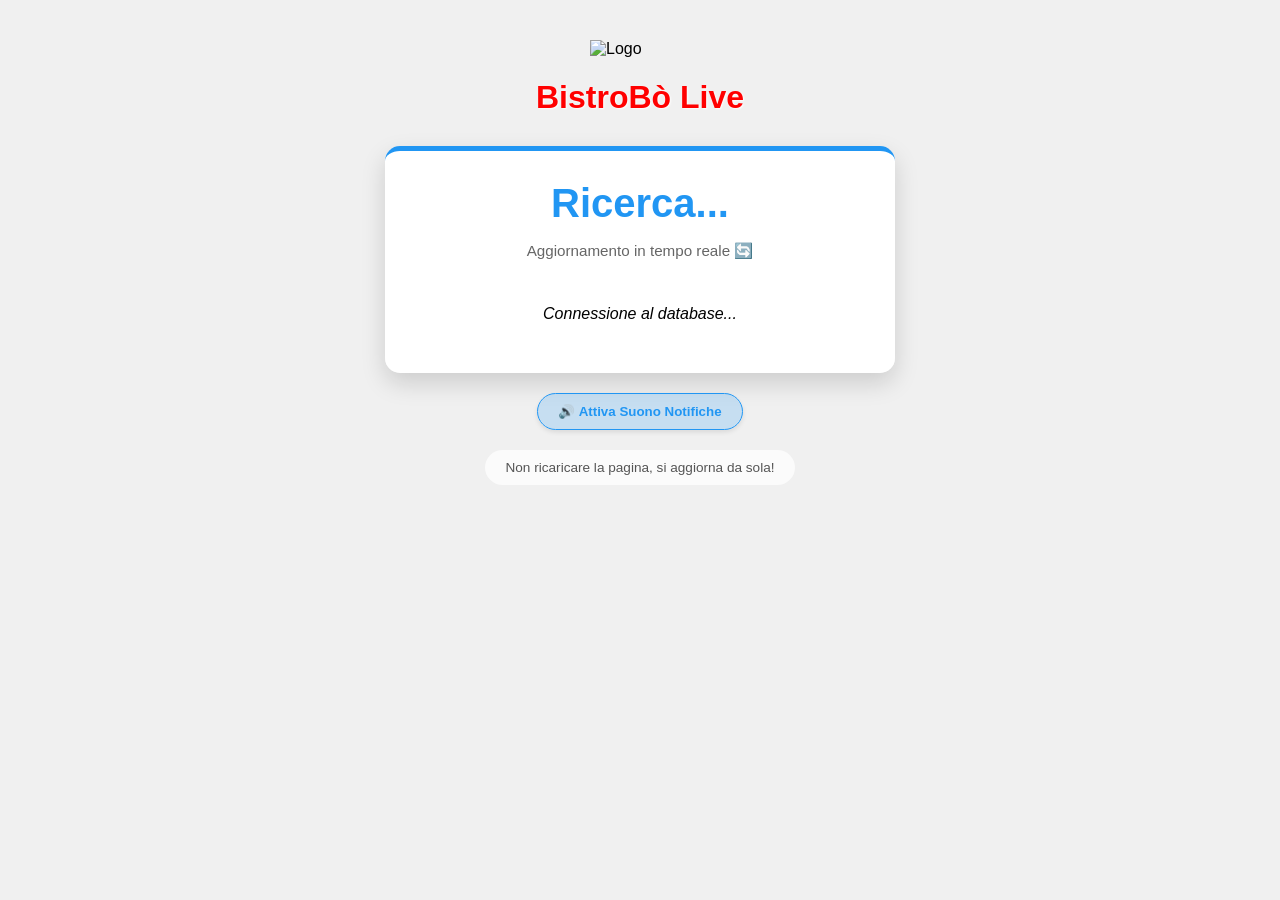
==== commit 647e0b66: "Update stato-ordine.html" ====
--- a/stato-ordine.html
+++ b/stato-ordine.html
@@ -54,7 +54,7 @@
             box-shadow: 0 2px 5px rgba(0,0,0,0.1);
         }
         
-        /* Colori dinamici per gli stati */
+        /* Colori dinamici per gli stati (Tema Chiaro / Default) */
         .badge.da-fare { background: #ffebee; color: #c62828; border: 1px solid #ffcdd2; }
         .badge.in-elaborazione { background: #fff3e0; color: #e65100; border: 1px solid #ffe0b2; animation: pulseLive 1.5s infinite; }
         .badge.completato { background: #e8f5e9; color: #2e7d32; border: 1px solid #c8e6c9; }
@@ -65,10 +65,38 @@
             100% { box-shadow: 0 0 0 0 rgba(255, 152, 0, 0); } 
         }
 
-        /* Compatibilità con i tuoi temi scuri */
-        body.tema-notte .tracker-box, body.tema-astronave .tracker-box { background: #06131E; border: 1px solid #00A6CC; border-top: 5px solid #00A6CC; }
-        body.tema-notte .reparto-nome, body.tema-astronave .reparto-nome { color: #D0FFFF; text-shadow: 0 0 2px rgba(0,255,255,.3); }
-        body.tema-notte h1, body.tema-astronave h1 { color: #fff; }
+        /* --- STILI BOX ERRORE --- */
+        .error-box { background: #ffebee; padding: 15px; border-radius: 10px; border: 1px solid #f44336; color: #d32f2f; }
+        .error-box p { color: #333; margin-bottom: 5px; }
+        .error-box small { color: #555; }
+
+        /* ========================================================
+           ADATTAMENTO PER I TEMI SCURI (Notte e Astronave)
+           ======================================================== */
+        body.tema-notte .tracker-box, body.tema-astronave .tracker-box { 
+            background: #06131E !important; border: 1px solid #00A6CC !important; border-top: 5px solid #00A6CC !important; 
+        }
+        body.tema-notte .reparto-nome, body.tema-astronave .reparto-nome { 
+            color: #D0FFFF !important; text-shadow: 0 0 2px rgba(0,255,255,.3) !important; 
+        }
+        body.tema-notte h1, body.tema-astronave h1 { color: #fff !important; }
+
+        /* Badge nei temi scuri: tolto il bianco, inseriti colori profondi ad alto contrasto */
+        body.tema-notte .badge, body.tema-astronave .badge { text-shadow: none !important; }
+        
+        body.tema-notte .badge.da-fare, body.tema-astronave .badge.da-fare {
+            background: #420000 !important; color: #ff8a80 !important; border-color: #ff5252 !important;
+        }
+        body.tema-notte .badge.in-elaborazione, body.tema-astronave .badge.in-elaborazione {
+            background: #4a2c00 !important; color: #ffb74d !important; border-color: #ff9800 !important;
+        }
+        body.tema-notte .badge.completato, body.tema-astronave .badge.completato {
+            background: #003b2a !important; color: #4dffb2 !important; border-color: #00b35f !important;
+        }
+
+        /* Errore nei temi scuri */
+        body.tema-notte .error-box, body.tema-astronave .error-box { background: #420000 !important; border-color: #ff5252 !important; color: #ff8a80 !important; }
+        body.tema-notte .error-box p, body.tema-astronave .error-box p, body.tema-notte .error-box small, body.tema-astronave .error-box small { color: #ffcdd2 !important; text-shadow: none !important; }
     </style>
 </head>
 <body class="tema-caricato">
@@ -79,78 +107,112 @@
 
     <div class="tracker-box">
         <h2 id="titolo-ordine" style="margin-top: 0; font-size: 2.5em; color: #2196F3; margin-bottom: 5px;">Ricerca...</h2>
-        <p style="color: #666; font-size: 0.95em; margin-bottom: 25px;">Aggiornamento in tempo reale 🔄</p>
+        <p id="sottotitolo-ordine" style="color: #666; font-size: 0.95em; margin-bottom: 25px;">Aggiornamento in tempo reale 🔄</p>
 
         <div id="status-container">
             <div style="padding: 20px; font-style: italic;">Connessione al database...</div>
         </div>
     </div>
 
-    <div style="margin-top: 30px; text-align: center; color: #555; font-size: 0.85em; background: rgba(255,255,255,0.7); padding: 10px 20px; border-radius: 20px;">
+    <!-- Tasto per attivare il suono (sui browser mobile il suono in automatico può essere bloccato senza una prima interazione) -->
+    <button id="btnAttivaAudio" style="margin-top: 20px; background: rgba(33, 150, 243, 0.2); color: #2196F3; border: 1px solid #2196F3; padding: 10px 20px; border-radius: 20px; cursor: pointer; font-weight: bold; font-family: 'Poppins', sans-serif;">
+        🔊 Attiva Suono Notifiche
+    </button>
+
+    <div style="margin-top: 20px; text-align: center; color: #555; font-size: 0.85em; background: rgba(255,255,255,0.7); padding: 10px 20px; border-radius: 20px;">
         Non ricaricare la pagina, si aggiorna da sola!
     </div>
 
     <script>
-        // 1. Inizializza Firebase con i tuoi dati esatti
+        // 1. Inizializza Firebase con i tuoi dati
         const firebaseConfig = {
           apiKey: "AIzaSyCNxXvoeW0uLyY_IFORiOiWw6R6JsqkPDo",
           authDomain: "bistrobo-lan.firebaseapp.com",
           databaseURL: "https://bistrobo-lan-default-rtdb.firebaseio.com",
           projectId: "bistrobo-lan"
         };
-        firebase.initializeApp(firebaseConfig);
+        if (!firebase.apps.length) firebase.initializeApp(firebaseConfig);
         const db = firebase.database();
 
-        // 2. Applica il tema in tempo reale per mantenere l'estetica del resto dell'app
+        // Variabili globali per Suono
+        window.audioAbilitato = false;
+        window.ordineProntoNotificato = false;
+        
+        document.getElementById("btnAttivaAudio").addEventListener("click", function() {
+            window.audioAbilitato = true;
+            this.innerText = "✅ Notifiche Audio Attive";
+            this.style.background = "rgba(76, 175, 80, 0.2)";
+            this.style.color = "#4CAF50";
+            this.style.borderColor = "#4CAF50";
+            // Inizializza un context vuoto per sbloccare le policy dei browser mobile
+            const AudioContext = window.AudioContext || window.webkitAudioContext;
+            if(AudioContext) { const ctx = new AudioContext(); ctx.resume(); }
+        });
+
+        // 2. Applica il tema in tempo reale
         db.ref("impostazioni/tema").on("value", snap => {
             const tema = snap.val() || "default";
-            // Rimuove vecchi temi e applica quello nuovo
             document.body.className = "tema-caricato tema-" + tema;
         });
         
-        // 3. Estrai nomi reparti personalizzati (Extra 1, 2, 3)
+        // 3. Estrai nomi reparti personalizzati
         let nomiExtra = { extra1: "Extra 1", extra2: "Extra 2", extra3: "Extra 3" };
         db.ref("impostazioni/nomiRepartiExtra").once("value").then(snap => {
             if (snap.exists()) nomiExtra = { ...nomiExtra, ...snap.val() };
         });
 
-        // 4. Ottieni l'ordine dall'URL (es: ?n=12D)
+        // 4. Ottieni l'ordine dall'URL (es: ?n=14)
         const urlParams = new URLSearchParams(window.location.search);
         const numComanda = urlParams.get('n');
+        const container = document.getElementById("status-container");
 
         if (!numComanda) {
             document.getElementById("titolo-ordine").innerText = "Ordine ❌";
-            document.getElementById("status-container").innerHTML = "<p style='color:#d32f2f; font-weight:bold;'>Nessun ordine valido specificato nell'URL.</p>";
+            container.innerHTML = "<p style='color:#d32f2f; font-weight:bold;'>Nessun ordine valido specificato nell'URL.</p>";
         } else {
             document.getElementById("titolo-ordine").innerText = "#" + numComanda.toUpperCase();
 
-            // 5. Ascolta la comanda in Realtime
-            db.ref("comande").orderByChild("numero").equalTo(numComanda.toUpperCase()).on("value", snap => {
-                const container = document.getElementById("status-container");
+            // ==========================================
+            // FUNZIONE SUONO DI COMPLETAMENTO
+            // ==========================================
+            function playSuonoPronto() {
+                if (!window.audioAbilitato) return;
+                const AudioContext = window.AudioContext || window.webkitAudioContext;
+                if (!AudioContext) return;
                 
-                if (!snap.exists()) {
-                    container.innerHTML = "<p style='color:#555;'>Ordine non trovato o già archiviato.<br><br><i>Speriamo ti sia piaciuto! Se lo stai ancora aspettando, rivolgiti alla cassa.</i></p>";
-                    return;
-                }
-
-                let comandaData;
-                snap.forEach(child => { comandaData = child.val(); });
-
-                // Funzione per generare le etichette di stato in base ai valori ("da fare", "in elaborazione", "completato")
+                try {
+                    const ctx = new AudioContext();
+                    const osc = ctx.createOscillator();
+                    const gain = ctx.createGain();
+                    
+                    osc.type = "sine";
+                    // Arpeggio felice
+                    osc.frequency.setValueAtTime(523.25, ctx.currentTime); // Do
+                    osc.frequency.setValueAtTime(659.25, ctx.currentTime + 0.15); // Mi
+                    osc.frequency.setValueAtTime(783.99, ctx.currentTime + 0.3); // Sol
+                    osc.frequency.setValueAtTime(1046.50, ctx.currentTime + 0.45); // Do alto
+                    
+                    gain.gain.setValueAtTime(0.1, ctx.currentTime);
+                    gain.gain.exponentialRampToValueAtTime(0.001, ctx.currentTime + 1.2);
+                    
+                    osc.connect(gain);
+                    gain.connect(ctx.destination);
+                    
+                    osc.start(ctx.currentTime);
+                    osc.stop(ctx.currentTime + 1.2);
+                } catch(e) { console.log("Audio bloccato dal browser"); }
+            }
+
+            // ==========================================
+            // FUNZIONE DI AGGIORNAMENTO GRAFICO
+            // ==========================================
+            function aggiornaUI(comandaData) {
                 function creaStatoReparto(nome, stato) {
                     if (!stato) return ""; 
-                    
                     let classeBadge = "da-fare";
                     let testino = "In coda ⏳";
-                    
-                    if (stato === "in elaborazione") { 
-                        classeBadge = "in-elaborazione"; 
-                        testino = "In Preparazione 🍳"; 
-                    }
-                    if (stato === "completato") { 
-                        classeBadge = "completato"; 
-                        testino = "Pronto! ✅"; 
-                    }
+                    if (stato === "in elaborazione") { classeBadge = "in-elaborazione"; testino = "In Preparazione 🍳"; }
+                    if (stato === "completato") { classeBadge = "completato"; testino = "Pronto! ✅"; }
 
                     return `
                         <div class="reparto-status">
@@ -160,19 +222,112 @@
                     `;
                 }
 
+                // --- 1. SCOPRIAMO QUALI REPARTI SONO REALMENTE COINVOLTI NELL'ORDINE ---
+                let repartiReali = { cucina: false, bere: false, snack: false, extra1: false, extra2: false, extra3: false };
+                
+                if (comandaData.piatti) {
+                    comandaData.piatti.forEach(p => {
+                        function segnaReparto(cat, tipo, nomePiatto) {
+                            cat = (cat || "").toLowerCase();
+                            tipo = (tipo || "").toLowerCase();
+                            nomePiatto = (nomePiatto || "").toLowerCase();
+                            
+                            if (cat === "bevande" || tipo === "bere") repartiReali.bere = true;
+                            else if (cat === "extra1" || tipo === "extra1" || cat === "risto") repartiReali.extra1 = true;
+                            else if (cat === "extra2" || tipo === "extra2") repartiReali.extra2 = true;
+                            else if (cat === "extra3" || tipo === "extra3") repartiReali.extra3 = true;
+                            else if (cat === "snack" || cat.includes("fritti") || tipo === "snack" || nomePiatto.includes("patatine") || nomePiatto.includes("fritto")) repartiReali.snack = true;
+                            else if (cat !== "servizio") repartiReali.cucina = true;
+                        }
+                        
+                        segnaReparto(p.categoria, p.tipo, p.nome);
+                        // Controlla anche eventuali contorni
+                        if (p.contorniScelti) {
+                            p.contorniScelti.forEach(c => segnaReparto(c.categoria, "", c.nome));
+                        }
+                    });
+                }
+
+                // --- 2. GENERIAMO L'HTML SOLO PER I REPARTI CHE HANNO PIATTI ---
                 let htmlContent = "";
+                let anyDisplayed = false;
+                let allReady = true;
+
+                function controllaEaggiungi(nomeReparto, idReparto, statoDb) {
+                    // Genera la riga SOLO se il reparto ha piatti ordinati E ha uno stato nel DB
+                    if (repartiReali[idReparto] && statoDb) {
+                        anyDisplayed = true;
+                        if (statoDb !== "completato") allReady = false;
+                        htmlContent += creaStatoReparto(nomeReparto, statoDb);
+                    }
+                }
+
+                controllaEaggiungi("Cucina", "cucina", comandaData.statoCucina);
+                controllaEaggiungi("Beverage", "bere", comandaData.statoBere);
+                controllaEaggiungi("Snack", "snack", comandaData.statoSnack);
+                controllaEaggiungi(nomiExtra.extra1, "extra1", comandaData.statoExtra1);
+                controllaEaggiungi(nomiExtra.extra2, "extra2", comandaData.statoExtra2);
+                controllaEaggiungi(nomiExtra.extra3, "extra3", comandaData.statoExtra3);
+
+                if (htmlContent === "") {
+                    htmlContent = "<p style='color:#777;'>Nessun reparto in lavorazione per questo ordine.</p>";
+                }
                 
-                // Mappa i reparti attivi per questo ordine.
-                // Firebase salva i nodi come statoCucina, statoBere, statoSnack, ecc.
-                if (comandaData.statoCucina) htmlContent += creaStatoReparto("Cucina", comandaData.statoCucina);
-                if (comandaData.statoBere) htmlContent += creaStatoReparto("Beverage", comandaData.statoBere);
-                if (comandaData.statoSnack) htmlContent += creaStatoReparto("Snack", comandaData.statoSnack);
-                if (comandaData.statoExtra1) htmlContent += creaStatoReparto(nomiExtra.extra1, comandaData.statoExtra1);
-                if (comandaData.statoExtra2) htmlContent += creaStatoReparto(nomiExtra.extra2, comandaData.statoExtra2);
-                if (comandaData.statoExtra3) htmlContent += creaStatoReparto(nomiExtra.extra3, comandaData.statoExtra3);
-
                 container.innerHTML = htmlContent;
-            });
+
+                // --- 3. CONTROLLO SUONO E TITOLO ---
+                const sottotitolo = document.getElementById("sottotitolo-ordine");
+                if (anyDisplayed && allReady) {
+                    sottotitolo.innerHTML = "<b style='color:#4CAF50;'>PRONTO PER IL RITIRO! 🎉</b>";
+                    // Suona solo la prima volta che diventa tutto pronto
+                    if (!window.ordineProntoNotificato) {
+                        window.ordineProntoNotificato = true;
+                        playSuonoPronto();
+                    }
+                } else {
+                    sottotitolo.innerHTML = "Aggiornamento in tempo reale 🔄";
+                    window.ordineProntoNotificato = false; // Resetta nel caso l'ordine torni in lavorazione
+                }
+            }
+
+            // ==========================================
+            // GESTIONE CONFLITTO TESTO/NUMERO E PERMESSI
+            // ==========================================
+            const queryStr = numComanda.toUpperCase();
+            const queryNum = parseInt(numComanda, 10);
+            const isSoloNumeri = /^\d+$/.test(numComanda);
+
+            function listenerComande(snap) {
+                let comandaData = null;
+                snap.forEach(child => { comandaData = child.val(); });
+                
+                if (comandaData) {
+                    aggiornaUI(comandaData);
+                } else {
+                    container.innerHTML = "<p style='color:#555;'>Ordine non trovato o già archiviato.<br><br><i>Se lo stai ancora aspettando, rivolgiti alla cassa.</i></p>";
+                }
+            }
+
+            function gestioneErrore(err) {
+                container.innerHTML = `
+                    <div class="error-box">
+                        <h3 style="margin-top: 0;">⛔ Accesso Negato</h3>
+                        <p style="font-size:0.95em; font-weight:bold;">Le regole di sicurezza di Firebase stanno bloccando la lettura per i clienti.</p>
+                        <small><i>Dettaglio: ${err.message}</i></small>
+                    </div>`;
+            }
+
+            // Cerca prima come Stringa, se non trova e l'URL è un numero, prova come Numero
+            let refAttivo = db.ref("comande").orderByChild("numero").equalTo(queryStr);
+            refAttivo.on("value", snap => {
+                if (!snap.exists() && isSoloNumeri) {
+                    refAttivo.off();
+                    refAttivo = db.ref("comande").orderByChild("numero").equalTo(queryNum);
+                    refAttivo.on("value", listenerComande, gestioneErrore);
+                } else {
+                    listenerComande(snap);
+                }
+            }, gestioneErrore);
         }
     </script>
 </body>
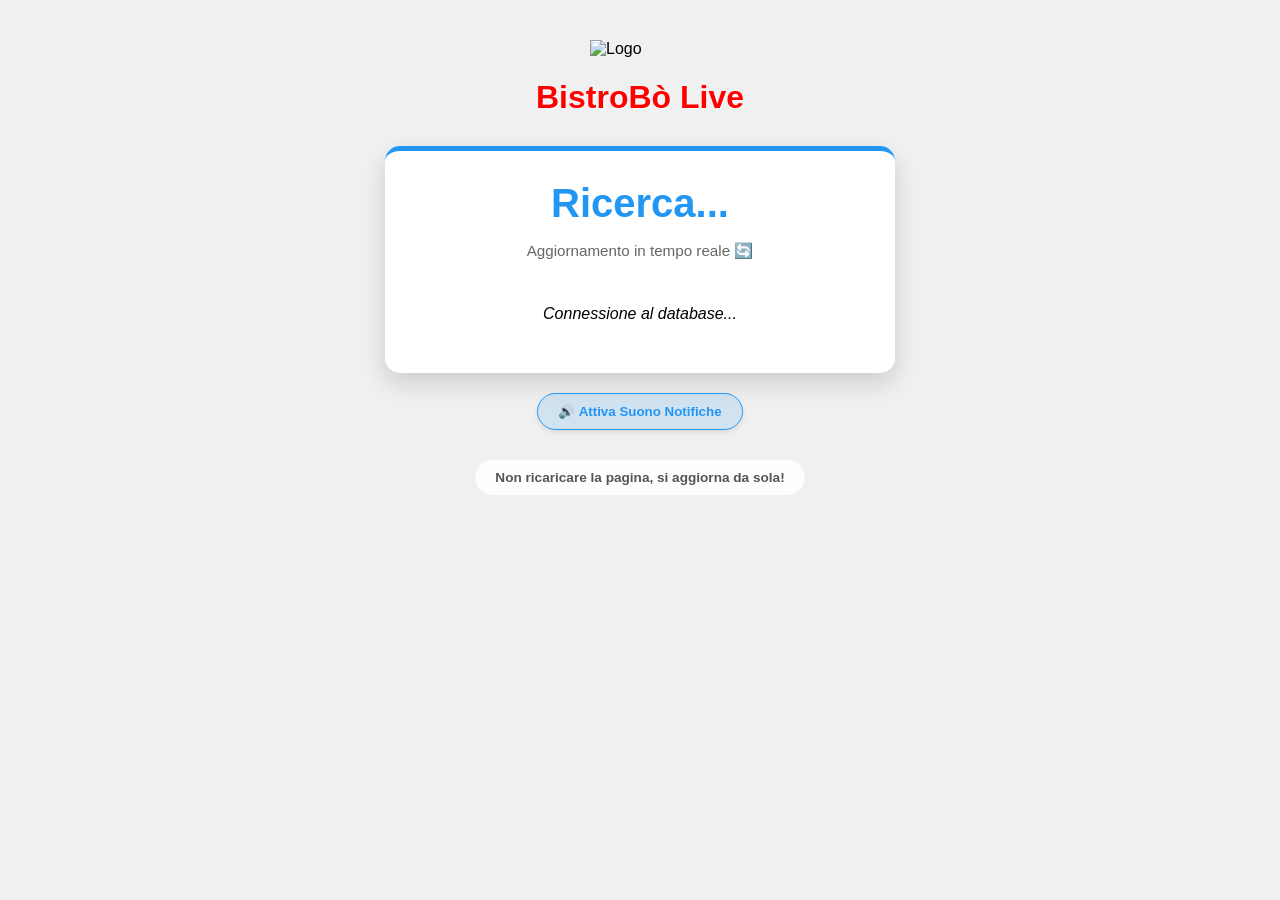
==== commit 588523b1: "Update stato-ordine.html" ====
--- a/stato-ordine.html
+++ b/stato-ordine.html
@@ -65,33 +65,54 @@
             100% { box-shadow: 0 0 0 0 rgba(255, 152, 0, 0); } 
         }
 
-        /* --- STILI BOX ERRORE --- */
+        /* --- STILI BOX MINORI --- */
         .error-box { background: #ffebee; padding: 15px; border-radius: 10px; border: 1px solid #f44336; color: #d32f2f; }
         .error-box p { color: #333; margin-bottom: 5px; }
         .error-box small { color: #555; }
 
+        .info-box {
+            margin-top: 30px; text-align: center; color: #555; font-size: 0.85em; 
+            background: rgba(255,255,255,0.85); padding: 10px 20px; border-radius: 20px; font-weight: bold;
+        }
+
+        #btnAttivaAudio {
+            margin-top: 20px; background: rgba(33, 150, 243, 0.15); color: #2196F3; border: 1px solid #2196F3; 
+            padding: 10px 20px; border-radius: 20px; cursor: pointer; font-weight: bold; font-family: 'Poppins', sans-serif;
+        }
+
         /* ========================================================
            ADATTAMENTO PER I TEMI SCURI (Notte e Astronave)
            ======================================================== */
-        body.tema-notte .tracker-box, body.tema-astronave .tracker-box { 
-            background: #06131E !important; border: 1px solid #00A6CC !important; border-top: 5px solid #00A6CC !important; 
-        }
-        body.tema-notte .reparto-nome, body.tema-astronave .reparto-nome { 
+        body.tema-notte .tracker-box, body.tema-astronave .tracker-box,
+        body.tema-notte .info-box, body.tema-astronave .info-box { 
+            background: #050A13 !important; border: 1px solid #00A6CC !important; 
+            box-shadow: inset 0 0 8px rgba(0,217,255,.05) !important;
+        }
+        body.tema-notte .tracker-box, body.tema-astronave .tracker-box { border-top: 5px solid #00A6CC !important; }
+        
+        body.tema-notte .reparto-nome, body.tema-astronave .reparto-nome,
+        body.tema-notte .info-box, body.tema-astronave .info-box { 
             color: #D0FFFF !important; text-shadow: 0 0 2px rgba(0,255,255,.3) !important; 
         }
         body.tema-notte h1, body.tema-astronave h1 { color: #fff !important; }
 
-        /* Badge nei temi scuri: tolto il bianco, inseriti colori profondi ad alto contrasto */
+        /* Stile scuro per il bottone audio */
+        body.tema-notte #btnAttivaAudio, body.tema-astronave #btnAttivaAudio {
+            background: rgba(0, 166, 204, 0.15) !important; color: #00FFFF !important; border-color: #00A6CC !important;
+            text-shadow: 0 0 3px #00D9FF !important;
+        }
+
+        /* Badge nei temi scuri: colori profondi ad alto contrasto */
         body.tema-notte .badge, body.tema-astronave .badge { text-shadow: none !important; }
         
         body.tema-notte .badge.da-fare, body.tema-astronave .badge.da-fare {
             background: #420000 !important; color: #ff8a80 !important; border-color: #ff5252 !important;
         }
         body.tema-notte .badge.in-elaborazione, body.tema-astronave .badge.in-elaborazione {
-            background: #4a2c00 !important; color: #ffb74d !important; border-color: #ff9800 !important;
+            background: #453000 !important; color: #FFE36E !important; border-color: #CC9900 !important;
         }
         body.tema-notte .badge.completato, body.tema-astronave .badge.completato {
-            background: #003b2a !important; color: #4dffb2 !important; border-color: #00b35f !important;
+            background: #003B2A !important; color: #4DFFB2 !important; border-color: #00B35F !important;
         }
 
         /* Errore nei temi scuri */
@@ -114,17 +135,15 @@
         </div>
     </div>
 
-    <!-- Tasto per attivare il suono (sui browser mobile il suono in automatico può essere bloccato senza una prima interazione) -->
-    <button id="btnAttivaAudio" style="margin-top: 20px; background: rgba(33, 150, 243, 0.2); color: #2196F3; border: 1px solid #2196F3; padding: 10px 20px; border-radius: 20px; cursor: pointer; font-weight: bold; font-family: 'Poppins', sans-serif;">
-        🔊 Attiva Suono Notifiche
-    </button>
-
-    <div style="margin-top: 20px; text-align: center; color: #555; font-size: 0.85em; background: rgba(255,255,255,0.7); padding: 10px 20px; border-radius: 20px;">
+    <!-- Tasto per attivare il suono (sui browser mobile il suono in automatico può essere bloccato senza interazione) -->
+    <button id="btnAttivaAudio">🔊 Attiva Suono Notifiche</button>
+
+    <div class="info-box">
         Non ricaricare la pagina, si aggiorna da sola!
     </div>
 
     <script>
-        // 1. Inizializza Firebase con i tuoi dati
+        // 1. Inizializza Firebase
         const firebaseConfig = {
           apiKey: "AIzaSyCNxXvoeW0uLyY_IFORiOiWw6R6JsqkPDo",
           authDomain: "bistrobo-lan.firebaseapp.com",
@@ -144,6 +163,7 @@
             this.style.background = "rgba(76, 175, 80, 0.2)";
             this.style.color = "#4CAF50";
             this.style.borderColor = "#4CAF50";
+            this.style.textShadow = "none";
             // Inizializza un context vuoto per sbloccare le policy dei browser mobile
             const AudioContext = window.AudioContext || window.webkitAudioContext;
             if(AudioContext) { const ctx = new AudioContext(); ctx.resume(); }
@@ -173,7 +193,7 @@
             document.getElementById("titolo-ordine").innerText = "#" + numComanda.toUpperCase();
 
             // ==========================================
-            // FUNZIONE SUONO DI COMPLETAMENTO
+            // FUNZIONE SUONO DI COMPLETAMENTO (DOPPIO!)
             // ==========================================
             function playSuonoPronto() {
                 if (!window.audioAbilitato) return;
@@ -182,24 +202,33 @@
                 
                 try {
                     const ctx = new AudioContext();
-                    const osc = ctx.createOscillator();
-                    const gain = ctx.createGain();
                     
-                    osc.type = "sine";
-                    // Arpeggio felice
-                    osc.frequency.setValueAtTime(523.25, ctx.currentTime); // Do
-                    osc.frequency.setValueAtTime(659.25, ctx.currentTime + 0.15); // Mi
-                    osc.frequency.setValueAtTime(783.99, ctx.currentTime + 0.3); // Sol
-                    osc.frequency.setValueAtTime(1046.50, ctx.currentTime + 0.45); // Do alto
-                    
-                    gain.gain.setValueAtTime(0.1, ctx.currentTime);
-                    gain.gain.exponentialRampToValueAtTime(0.001, ctx.currentTime + 1.2);
-                    
-                    osc.connect(gain);
-                    gain.connect(ctx.destination);
-                    
-                    osc.start(ctx.currentTime);
-                    osc.stop(ctx.currentTime + 1.2);
+                    // Sottofunzione per suonare un singolo arpeggio
+                    function playArpeggio(startTime) {
+                        const osc = ctx.createOscillator();
+                        const gain = ctx.createGain();
+                        osc.type = "sine";
+                        
+                        // Arpeggio felice
+                        osc.frequency.setValueAtTime(523.25, startTime); // Do
+                        osc.frequency.setValueAtTime(659.25, startTime + 0.15); // Mi
+                        osc.frequency.setValueAtTime(783.99, startTime + 0.3); // Sol
+                        osc.frequency.setValueAtTime(1046.50, startTime + 0.45); // Do alto
+                        
+                        gain.gain.setValueAtTime(0.1, startTime);
+                        gain.gain.exponentialRampToValueAtTime(0.001, startTime + 1.2);
+                        
+                        osc.connect(gain);
+                        gain.connect(ctx.destination);
+                        osc.start(startTime);
+                        osc.stop(startTime + 1.2);
+                    }
+
+                    // Suona la PRIMA volta subito
+                    playArpeggio(ctx.currentTime);
+                    // Suona la SECONDA volta dopo 1.5 secondi
+                    playArpeggio(ctx.currentTime + 1.5);
+
                 } catch(e) { console.log("Audio bloccato dal browser"); }
             }
 
@@ -223,6 +252,7 @@
                 }
 
                 // --- 1. SCOPRIAMO QUALI REPARTI SONO REALMENTE COINVOLTI NELL'ORDINE ---
+                // Se un reparto non ha piatti associati in questo specifico ordine, rimarrà "false"
                 let repartiReali = { cucina: false, bere: false, snack: false, extra1: false, extra2: false, extra3: false };
                 
                 if (comandaData.piatti) {
@@ -237,11 +267,11 @@
                             else if (cat === "extra2" || tipo === "extra2") repartiReali.extra2 = true;
                             else if (cat === "extra3" || tipo === "extra3") repartiReali.extra3 = true;
                             else if (cat === "snack" || cat.includes("fritti") || tipo === "snack" || nomePiatto.includes("patatine") || nomePiatto.includes("fritto")) repartiReali.snack = true;
-                            else if (cat !== "servizio") repartiReali.cucina = true;
+                            else if (cat !== "servizio") repartiReali.cucina = true; // Tutto il resto è cucina
                         }
                         
                         segnaReparto(p.categoria, p.tipo, p.nome);
-                        // Controlla anche eventuali contorni
+                        // Controlla anche eventuali contorni associati al piatto
                         if (p.contorniScelti) {
                             p.contorniScelti.forEach(c => segnaReparto(c.categoria, "", c.nome));
                         }
@@ -278,15 +308,15 @@
                 // --- 3. CONTROLLO SUONO E TITOLO ---
                 const sottotitolo = document.getElementById("sottotitolo-ordine");
                 if (anyDisplayed && allReady) {
-                    sottotitolo.innerHTML = "<b style='color:#4CAF50;'>PRONTO PER IL RITIRO! 🎉</b>";
-                    // Suona solo la prima volta che diventa tutto pronto
+                    sottotitolo.innerHTML = "<b style='color:#4CAF50; font-size:1.1em;'>TUTTO PRONTO PER IL RITIRO! 🎉</b>";
+                    // Suona (DUE VOLTE) solo la prima volta che diventa tutto pronto
                     if (!window.ordineProntoNotificato) {
                         window.ordineProntoNotificato = true;
                         playSuonoPronto();
                     }
                 } else {
                     sottotitolo.innerHTML = "Aggiornamento in tempo reale 🔄";
-                    window.ordineProntoNotificato = false; // Resetta nel caso l'ordine torni in lavorazione
+                    window.ordineProntoNotificato = false; // Resetta nel caso l'ordine torni indietro in lavorazione
                 }
             }
 
